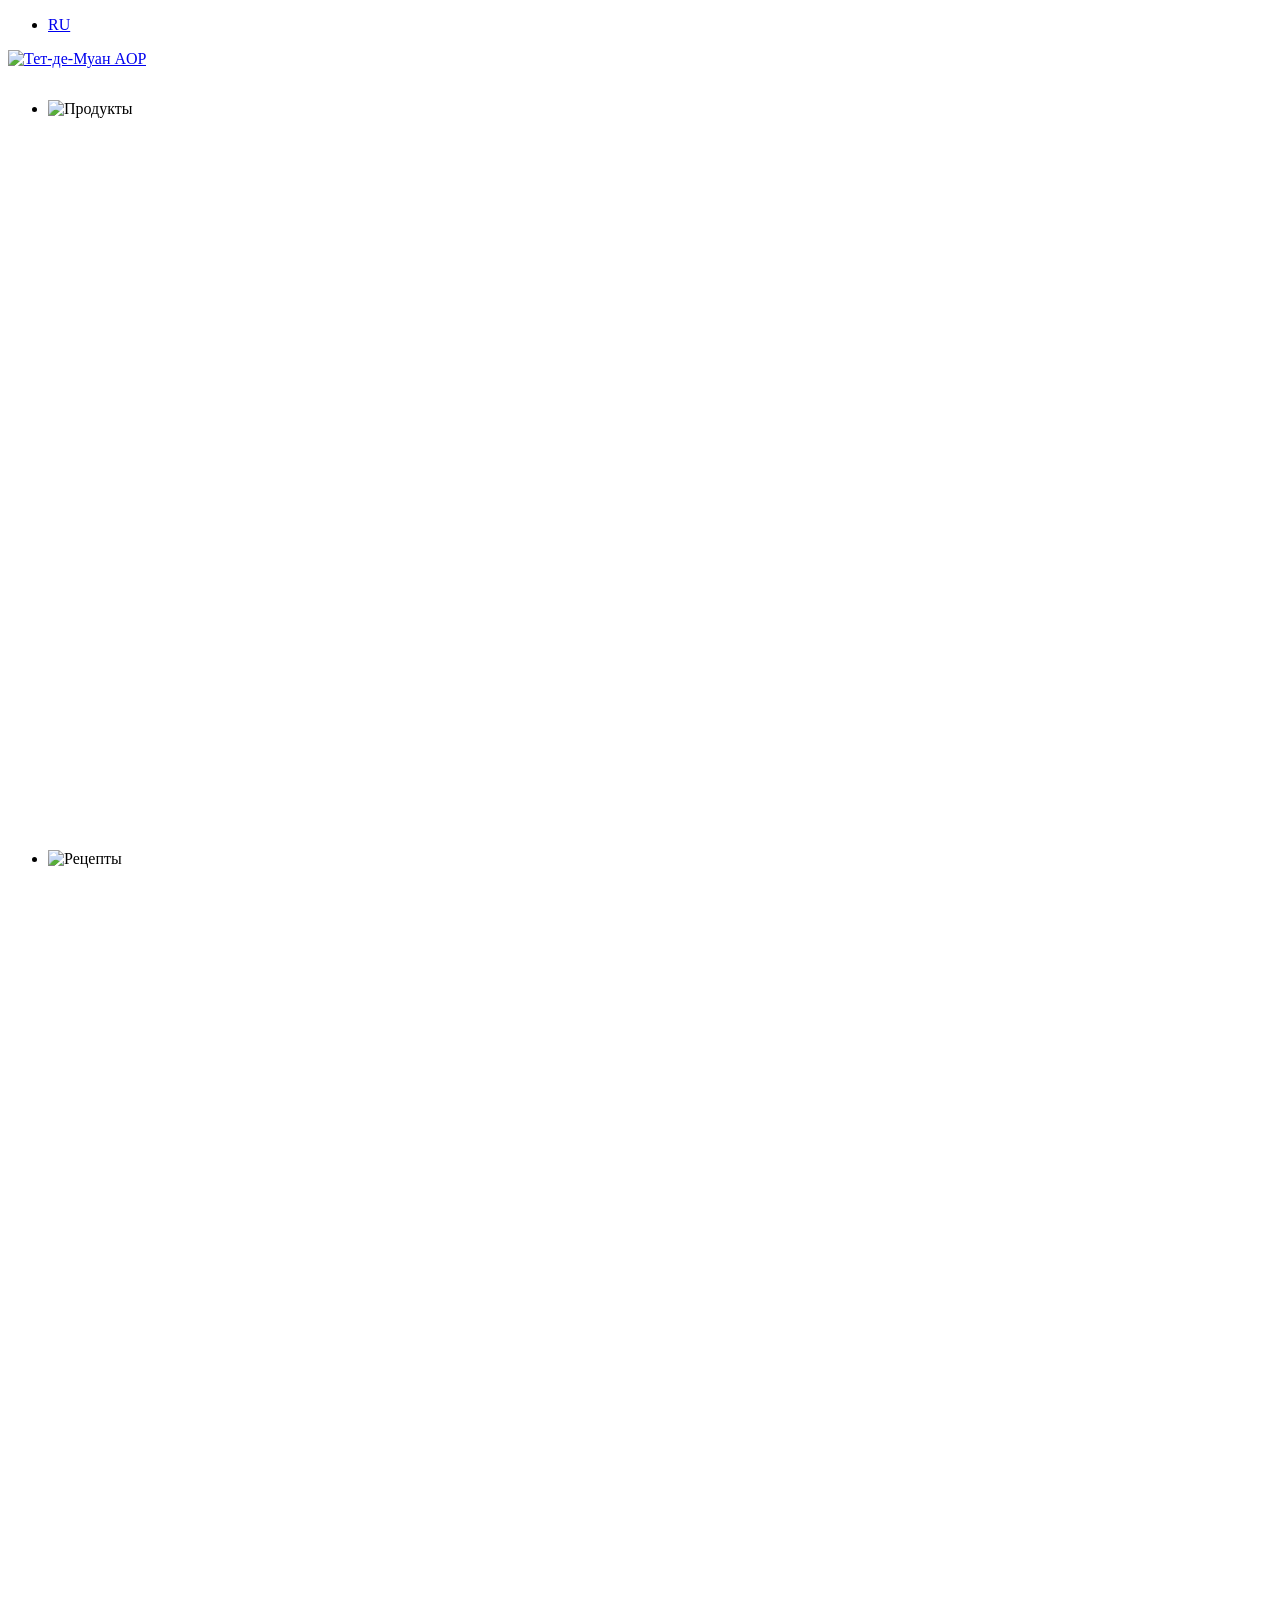
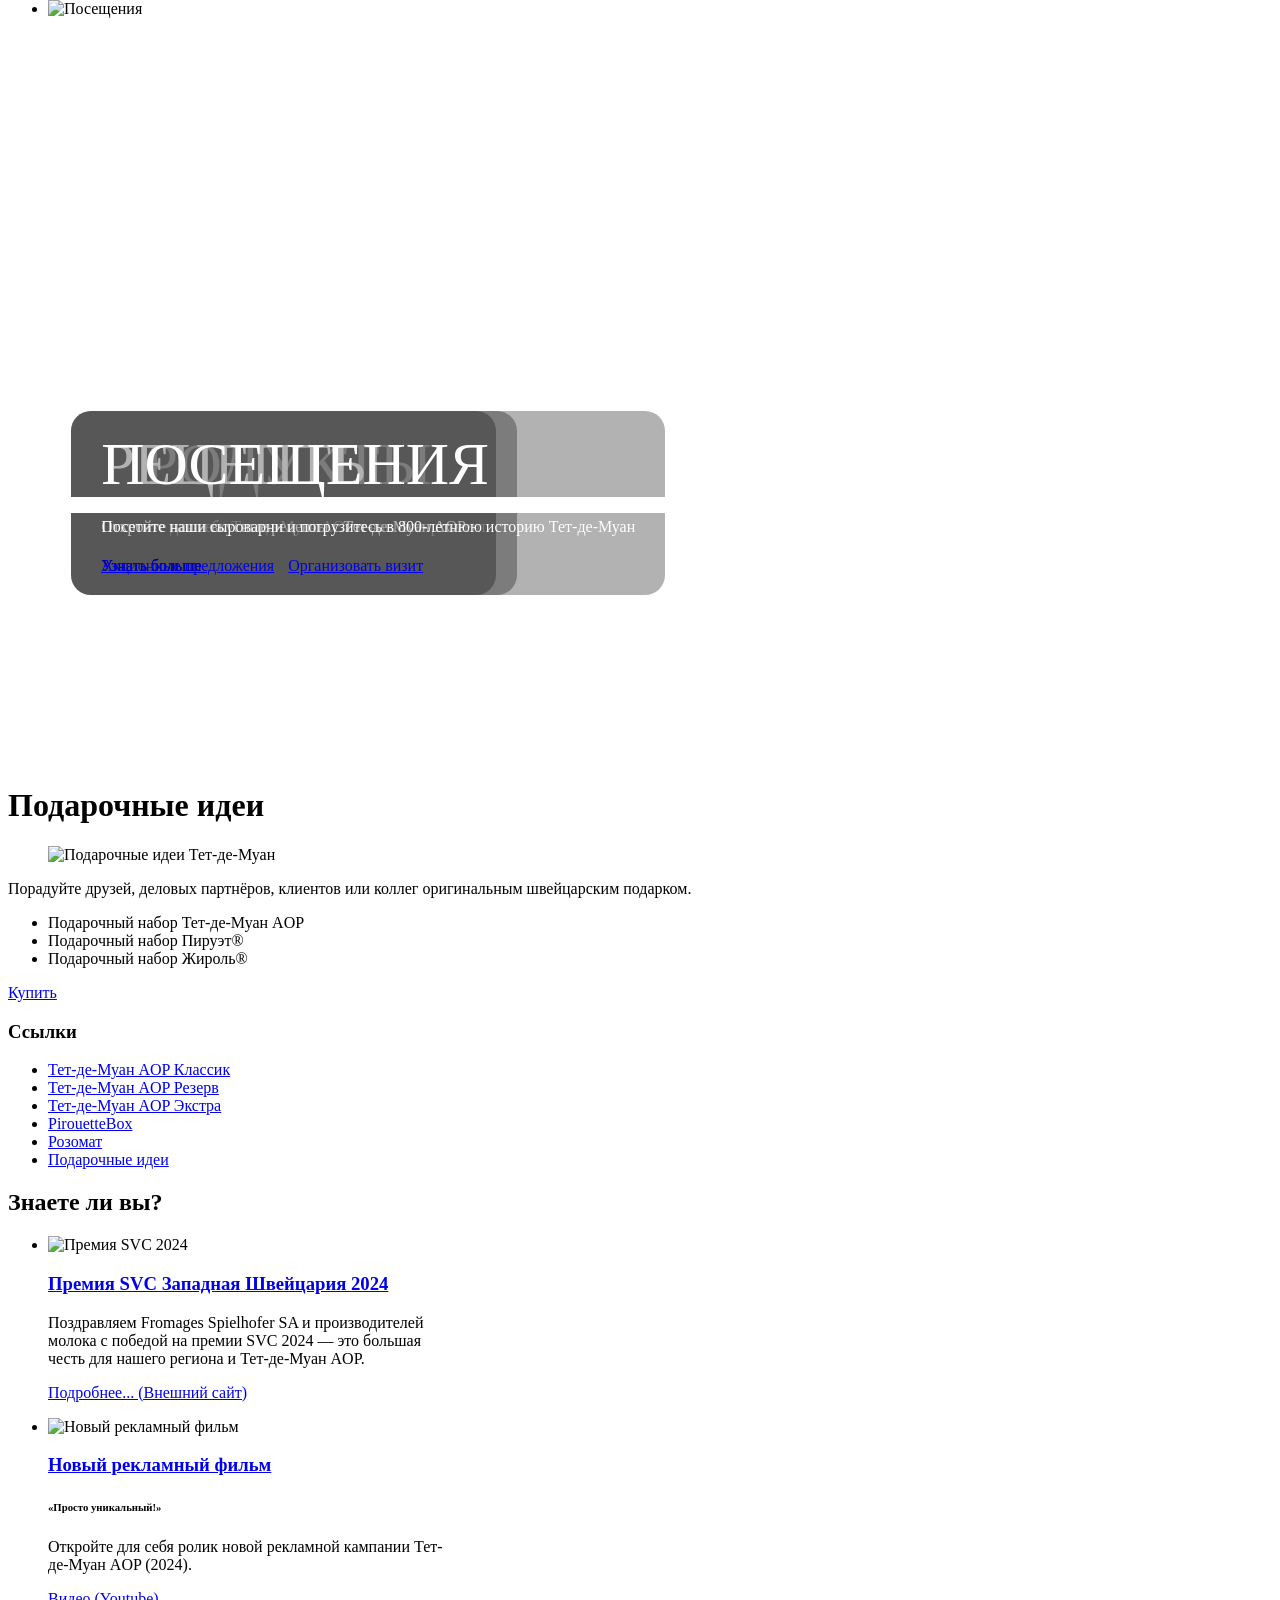
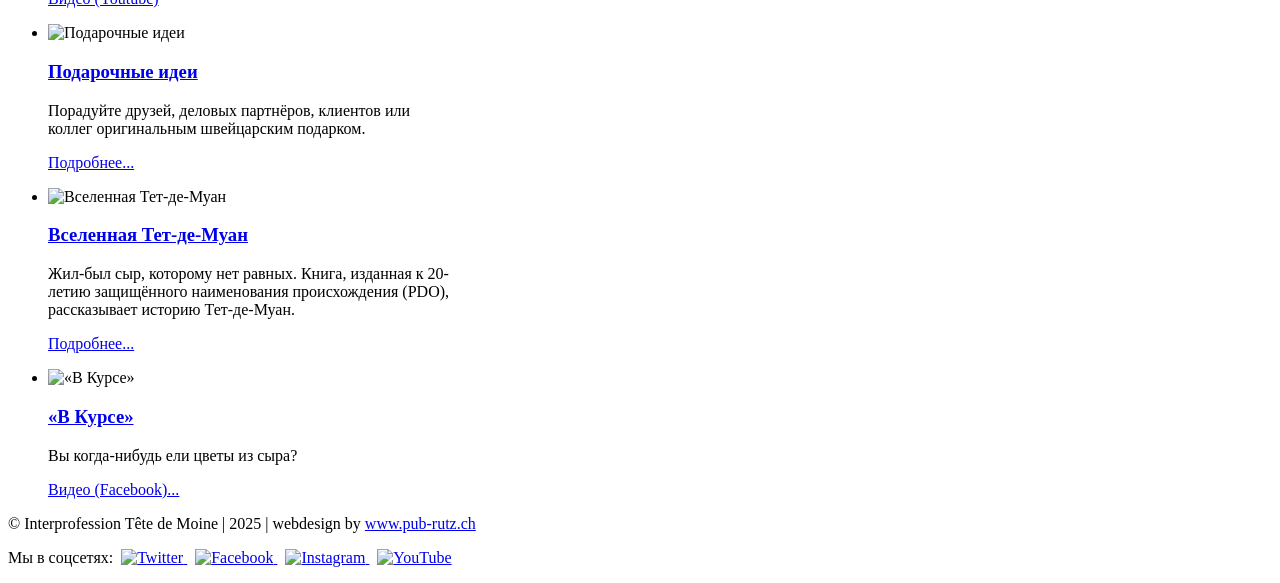
==== index.html @ 2b25f225 "Remove Праздник TdM and Пресса from all menus" ====
<!DOCTYPE html>
<html lang="ru" dir="ltr">
<head>
  <meta charset="UTF-8">
  <meta name="viewport" content="width=device-width, initial-scale=1.0">
  <title>Подарочные идеи — Тет-де-Муан AOP, Сыр де Беллэ</title>
  <meta name="description" content="Порадуйте друзей, деловых партнёров, клиентов или коллег оригинальным швейцарским подарком.">

  <!-- Original site CSS (loads fonts, colors, layout) -->
  <link rel="stylesheet" href="https://www.tetedemoine.ch/templates/tetedemoine/css/editor.css">
  <link rel="stylesheet" href="https://www.tetedemoine.ch/templates/tetedemoine/css/textes-2023-v05.css">

  <!-- UIKit for news slider (CDN) -->
  <link rel="stylesheet" href="https://cdn.jsdelivr.net/npm/uikit@3.21.6/dist/css/uikit.min.css">

  <!-- Our overrides -->
  <link rel="stylesheet" href="css/style.css">

  <link rel="icon" href="https://www.tetedemoine.ch/favicon.ico">
</head>

<body class="com_content view-article no-layout no-task itemid-1287 colonnes">

<!-- ── MENU OVERLAY ─────────────────────────────────────────────────── -->
<div class="menu-overlay" id="menu-overlay">
  <div class="menu-overlay-topbar">
    <div class="menu-overlay-logo">
      <a href="index.html">
        <img src="https://www.tetedemoine.ch/images/logos/logo-tete-de-moine-aop.png" alt="Тет-де-Муан AOP">
      </a>
    </div>
    <div class="menu-overlay-close" id="menu-close-btn" role="button" aria-label="Закрыть">&#x2715;</div>
  </div>

  <!-- Submenu: Products -->
  <div class="menu-overlay-sub" id="sub-products">
    <ul>
      <li><a href="classic.html">Тет-де-Муан AOP Классик</a></li>
      <li><a href="reserve.html">Тет-де-Муан AOP Резерв</a></li>
      <li><a href="extra.html">Тет-де-Муан AOP Экстра</a></li>
      <li><a href="pirouettebox.html">PirouetteBox</a></li>
      <li><a href="rosomat.html">Розомат</a></li>
      <li class="current"><a href="index.html">Подарочные идеи</a></li>
    </ul>
  </div>

  <!-- Submenu: Info -->
  <div class="menu-overlay-sub" id="sub-info">
    <ul>
      <li><a href="#">История</a></li>
      <li><a href="#">Характеристики</a></li>
      <li><a href="#">Производство</a></li>
      <li><a href="#">Организация</a></li>
      <li><a href="#">Молочные заводы</a></li>
      <li><a href="#">Как использовать</a></li>
      <li><a href="#">Полезные свойства</a></li>
      <li><a href="#">Устойчивое развитие</a></li>
      <li><a href="#">Продажи</a></li>
    </ul>
  </div>

  <!-- Submenu: Visits -->
  <div class="menu-overlay-sub" id="sub-visits">
    <ul>
      <li><a href="#">Дом Тет-де-Муан в Беллэ</a></li>
      <li><a href="#">Сыроварня Фран-Монтань</a></li>
      <li><a href="#">Сыроварня Сэньлежье</a></li>
      <li><a href="#">Fromages Spielhofer</a></li>
    </ul>
  </div>

  <div class="menu-overlay-items">
    <div class="menu-overlay-item" >
      <a href="index.html">
        <img src="https://www.tetedemoine.ch/images/photos-menus/menu-accueil.jpg" alt="">
        <span class="img-title">Главная</span>
      </a>
    </div>
    <div class="menu-overlay-item active" data-sub="sub-products">
      <a href="#">
        <img src="https://www.tetedemoine.ch/images/photos-menus/menu-produits.jpg" alt="">
        <span class="img-title">Продукты</span>
      </a>
    </div>
    <div class="menu-overlay-item" data-sub="sub-info">
      <a href="#">
        <img src="https://www.tetedemoine.ch/images/photos-menus/menu-infos.jpg" alt="">
        <span class="img-title">Информация</span>
      </a>
    </div>
    <div class="menu-overlay-item">
      <a href="#">
        <img src="https://www.tetedemoine.ch/images/photos-menus/menu-recettes.jpg" alt="">
        <span class="img-title">Рецепты</span>
      </a>
    </div>
    <div class="menu-overlay-item" data-sub="sub-visits">
      <a href="#">
        <img src="https://www.tetedemoine.ch/images/photos-menus/menu-visite.jpg" alt="">
        <span class="img-title">Посещения</span>
      </a>
    </div>
    <div class="menu-overlay-item">
      <a href="#">
        <img src="https://www.tetedemoine.ch/images/photos-menus/menu-contact.jpg" alt="">
        <span class="img-title">Контакт</span>
      </a>
    </div>
  </div>
</div>

<!-- ── HEADER ────────────────────────────────────────────────────────── -->
<header id="top" data-spy="affix" data-offset-top="100">
  <div class="responsive">

    <!-- Language -->
    <div class="mod-languages">
      <ul class="mod-languages__list lang-inline">
        <li class="lang-active">
          <a href="index.html" aria-current="true">RU</a>
        </li>
      </ul>
    </div>

    <!-- Logo -->
    <div class="moduletable logo">
      <div class="mod-custom custom">
        <p>
          <a href="index.html">
            <img src="https://www.tetedemoine.ch/images/logos/logo-tete-de-moine-aop.png"
                 alt="Тет-де-Муан AOP" style="border:0;margin:0;">
          </a>
        </p>
      </div>
    </div>

    <!-- Menu button -->
    <div class="moduletable menu">
      <div class="mobilemenuck-bar">
        <div class="mobilemenuck-bar-button" id="menu-open-btn" role="button" aria-label="Меню" style="cursor:pointer;"></div>
      </div>
    </div>

  </div>
</header>

<!-- Spacer -->
<div class="espace-affix"></div>

<!-- ── FULLSCREEN SLIDER ─────────────────────────────────────────────── -->
<div class="home-slider" uk-slideshow="animation: fade; autoplay: true; autoplay-interval: 5000; ratio: false">
  <ul class="uk-slideshow-items">

    <!-- Slide 1: Продукты -->
    <li>
      <img src="https://www.tetedemoine.ch/images/photos-home/produits_accueil.jpg"
           alt="Продукты" uk-cover>
      <div class="uk-position-cover"></div>
      <div class="slide-caption-wrap">
        <div class="slide-caption">
          <h3>Продукты</h3>
          <div class="slide-caption-body">
            <p>Откройте для себя Тет-де-Муан AOP и наш ассортимент</p>
            <p class="bouton-lien"><a href="classic.html">Узнать больше</a></p>
          </div>
        </div>
      </div>
    </li>

    <!-- Slide 2: Рецепты -->
    <li>
      <img src="https://www.tetedemoine.ch/images/photos-home/salade_cesar.jpg"
           alt="Рецепты" uk-cover>
      <div class="uk-position-cover"></div>
      <div class="slide-caption-wrap">
        <div class="slide-caption">
          <h3>Рецепты</h3>
          <div class="slide-caption-body">
            <p>Откройте наши вкусные рецепты с Тет-де-Муан AOP</p>
            <p class="bouton-lien"><a href="#">Узнать больше</a></p>
          </div>
        </div>
      </div>
    </li>

    <!-- Slide 3: Посещения -->
    <li>
      <img src="https://www.tetedemoine.ch/images/photos-home/visite.jpg"
           alt="Посещения" uk-cover>
      <div class="uk-position-cover"></div>
      <div class="slide-caption-wrap">
        <div class="slide-caption">
          <h3>Посещения</h3>
          <div class="slide-caption-body">
            <p>Посетите наши сыроварни и погрузитесь в 800-летнюю историю Тет-де-Муан</p>
            <p class="bouton-lien" style="display:inline-block;margin-right:10px;"><a href="#">Акционные предложения</a></p>
            <p class="bouton-lien" style="display:inline-block;"><a href="#">Организовать визит</a></p>
          </div>
        </div>
      </div>
    </li>

  </ul>

  <!-- Nav arrows -->
  <a class="uk-position-center-left uk-position-small" href uk-slidenav-previous uk-slideshow-item="previous"></a>
  <a class="uk-position-center-right uk-position-small" href uk-slidenav-next uk-slideshow-item="next"></a>
</div>

<!-- ── MAIN ──────────────────────────────────────────────────────────── -->
<div class="main">
  <div class="responsive">

    <!-- LEFT: article -->
    <div id="gauche">
      <div class="com-content-article item-page colonnes">
        <div class="page-header">
          <h1>Подарочные идеи</h1>
        </div>

        <figure class="none item-image">
          <img src="https://www.tetedemoine.ch/images/photos-produits/grandes/idees-cadeaux-tdm.jpg"
               alt="Подарочные идеи Тет-де-Муан">
        </figure>

        <div class="com-content-article__body">
          <p>Порадуйте друзей, деловых партнёров, клиентов или коллег оригинальным швейцарским подарком.</p>
          <ul>
            <li>Подарочный набор Тет-де-Муан AOP</li>
            <li>Подарочный набор Пируэт®</li>
            <li>Подарочный набор Жироль®</li>
          </ul>
          <p class="bouton-lien">
            <a href="https://www.maisondelatetedemoine.ch/en/shop" target="_blank" rel="noopener">Купить</a>
          </p>
        </div>
      </div>
    </div>

    <!-- RIGHT: sidebar -->
    <div id="droite">
      <section id="droite">
        <div class="moduletable">
          <h3>Ссылки</h3>
          <ul class="mod-menu mod-list nav">
            <li class="nav-item"><a href="classic.html">Тет-де-Муан AOP Классик</a></li>
            <li class="nav-item"><a href="reserve.html">Тет-де-Муан AOP Резерв</a></li>
            <li class="nav-item"><a href="extra.html">Тет-де-Муан AOP Экстра</a></li>
            <li class="nav-item"><a href="pirouettebox.html">PirouetteBox</a></li>
            <li class="nav-item"><a href="rosomat.html">Розомат</a></li>
            <li class="nav-item current active"><a href="index.html">Подарочные идеи</a></li>
          </ul>
        </div>
      </section>
    </div>

  </div>
</div>

<!-- ── NEWS ──────────────────────────────────────────────────────────── -->
<section id="news" class="news">
  <div class="responsive">
    <div class="moduletable">
      <h2>Знаете ли вы?</h2>
      <div class="uk-scope">
        <div class="box-news" uk-slider="sets: true; autoplay: true; autoplay-interval: 6500; finite: false">
          <div class="uk-position-relative uk-visible-toggle uk-margin">
            <ul class="uk-slider-items uk-grid uk-grid-match uk-child-width-1-1 uk-child-width-1-2@s uk-child-width-1-3@m uk-grid-medium">

              <li>
                <div class="uk-panel uk-text-left">
                  <div class="uk-text-center uk-margin uk-margin-remove-top">
                    <img src="https://www.tetedemoine.ch/images/photos-news/2024/svc_spielhofer.jpg"
                         alt="Премия SVC 2024" width="500" height="300">
                  </div>
                  <h3 class="uk-h3 uk-margin-remove-top">
                    <a class="uk-link-reset" href="#">Премия SVC Западная Швейцария 2024</a>
                  </h3>
                  <div class="uk-margin">
                    <p>Поздравляем Fromages Spielhofer SA и производителей молока с победой на премии SVC 2024 — это большая честь для нашего региона и Тет-де-Муан AOP.</p>
                    <p class="bouton-lien"><a href="https://svc.swiss/de/event/prix-svc-suisse-romande-2024" target="_blank" rel="noopener">Подробнее... (Внешний сайт)</a></p>
                  </div>
                </div>
              </li>

              <li>
                <div class="uk-panel uk-text-left">
                  <div class="uk-text-center uk-margin uk-margin-remove-top">
                    <img src="https://www.tetedemoine.ch/images/photos-news/2019/campagne-2024_en.PNG"
                         alt="Новый рекламный фильм" width="500" height="300">
                  </div>
                  <h3 class="uk-h3 uk-margin-remove-top">
                    <a class="uk-link-reset" href="#">Новый рекламный фильм</a>
                  </h3>
                  <div class="uk-margin">
                    <h6>«Просто уникальный!»</h6>
                    <p>Откройте для себя ролик новой рекламной кампании Тет-де-Муан AOP (2024).</p>
                    <p class="bouton-lien"><a href="https://youtu.be/GqsIxozZez4" target="_blank" rel="noopener">Видео (Youtube)</a></p>
                  </div>
                </div>
              </li>

              <li>
                <div class="uk-panel uk-text-left">
                  <div class="uk-text-center uk-margin uk-margin-remove-top">
                    <img src="https://www.tetedemoine.ch/media/widgetkit/idees-cadeaux-a7ce21bc9a296aeeaf80d59cc685c86b.jpg"
                         alt="Подарочные идеи" width="500" height="300">
                  </div>
                  <h3 class="uk-h3 uk-margin-remove-top">
                    <a class="uk-link-reset" href="#">Подарочные идеи</a>
                  </h3>
                  <div class="uk-margin">
                    <p>Порадуйте друзей, деловых партнёров, клиентов или коллег оригинальным швейцарским подарком.</p>
                    <p class="bouton-lien"><a href="index.html">Подробнее...</a></p>
                  </div>
                </div>
              </li>

              <li>
                <div class="uk-panel uk-text-left">
                  <div class="uk-text-center uk-margin uk-margin-remove-top">
                    <img src="https://www.tetedemoine.ch/media/widgetkit/500x300px_l-univers-de-la-tete-de-moine-8f3ebacbb9ff6023848f735654b907a2.jpg"
                         alt="Вселенная Тет-де-Муан" width="500" height="300">
                  </div>
                  <h3 class="uk-h3 uk-margin-remove-top">
                    <a class="uk-link-reset" href="#">Вселенная Тет-де-Муан</a>
                  </h3>
                  <div class="uk-margin">
                    <p>Жил-был сыр, которому нет равных. Книга, изданная к 20-летию защищённого наименования происхождения (PDO), рассказывает историю Тет-де-Муан.</p>
                    <p class="bouton-lien"><a href="https://www.maisondelatetedemoine.ch/en/shop/livre-univers-de-la-tete-de-moine-aop" target="_blank" rel="noopener">Подробнее...</a></p>
                  </div>
                </div>
              </li>

              <li>
                <div class="uk-panel uk-text-left">
                  <div class="uk-text-center uk-margin uk-margin-remove-top">
                    <img src="https://www.tetedemoine.ch/media/widgetkit/video-in-the-know-844fbeab948eca0488b2d579c7b2c469.jpg"
                         alt="«В Курсе»" width="500" height="300">
                  </div>
                  <h3 class="uk-h3 uk-margin-remove-top">
                    <a class="uk-link-reset" href="#">«В Курсе»</a>
                  </h3>
                  <div class="uk-margin">
                    <p>Вы когда-нибудь ели цветы из сыра?</p>
                    <p class="bouton-lien"><a href="https://www.facebook.com/PureWow/videos/1209106815911764" target="_blank" rel="noopener">Видео (Facebook)...</a></p>
                  </div>
                </div>
              </li>

            </ul>
          </div>
          <ul class="uk-slider-nav uk-dotnav uk-flex-center uk-margin-remove-bottom"></ul>
        </div>
      </div>
    </div>
  </div>
</section>

<!-- ── FOOTER ─────────────────────────────────────────────────────────── -->
<section id="copyright" class="copyright">
  <div class="responsive">
    <div class="mod-articlesnews newsflash">
      <div class="mod-articlesnews__item">
        <p>© Interprofession Tête de Moine | 2025 | webdesign by
          <a href="http://www.pub-rutz.ch" target="_blank" rel="noopener noreferrer">www.pub-rutz.ch</a>
        </p>
      </div>
      <div class="mod-articlesnews__item">
        <p>Мы в соцсетях:&nbsp;
          <a href="https://twitter.com/TdMPromotion" target="_blank" rel="noopener">
            <img style="margin:0" src="https://www.tetedemoine.ch/images/logos/logo-twitter.png" alt="Twitter" width="60" height="60">
          </a>&nbsp;
          <a href="https://www.facebook.com/tetedemoine" target="_blank" rel="noopener">
            <img style="margin:0" src="https://www.tetedemoine.ch/images/logos/logo-facebook.png" alt="Facebook" width="60" height="60">
          </a>&nbsp;
          <a href="https://www.instagram.com/tete_de_moine_aop/" target="_blank" rel="noopener">
            <img style="margin:0" src="https://www.tetedemoine.ch/images/logos/logo-instagram-tr.png" alt="Instagram" width="61" height="60">
          </a>&nbsp;
          <a href="https://www.youtube.com/channel/UCeBJ2R6ZnSQQO0fuEQHKhnA" target="_blank" rel="noopener">
            <img style="margin:0" src="https://www.tetedemoine.ch/images/logos/logo-youtube.png" alt="YouTube" width="220" height="60">
          </a>
        </p>
      </div>
    </div>
  </div>
</section>

<!-- UIKit JS for slider (CDN) -->
<script src="https://cdn.jsdelivr.net/npm/uikit@3.21.6/dist/js/uikit.min.js"></script>
<script src="https://cdn.jsdelivr.net/npm/uikit@3.21.6/dist/js/uikit-icons.min.js"></script>
<script src="js/script.js"></script>
</body>
</html>
---- css/style.css ----
/* ── Override only what's needed for RU site ── */

/* ── FULLSCREEN HOME SLIDER ── */
.home-slider {
  display: block;
  width: 100%;
  position: relative;
  overflow: hidden;
}
.home-slider .uk-slideshow-items {
  min-height: calc(100vh - 150px) !important;
}
.home-slider .uk-slideshow-items li {
  min-height: calc(100vh - 150px);
}
.home-slider img[uk-cover] {
  width: 100%;
  height: 100%;
  object-fit: cover;
}

/* Slide text overlay */
.slide-caption-wrap {
  position: absolute;
  bottom: 7.5%;
  left: 0;
  right: 0;
  padding: 0 5%;
  pointer-events: none;
}
@media (min-width: 1330px) {
  .slide-caption-wrap { width: 1200px; margin: 0 auto; left: 50%; transform: translateX(-50%); }
}
.slide-caption {
  display: inline-block;
  pointer-events: all;
}
.slide-caption h3 {
  font-family: 'BodoniLTPro-BoldCondensed', 'Playfair Display', Georgia, serif !important;
  font-weight: normal !important;
  font-size: 60px !important;
  line-height: 1.1 !important;
  text-transform: uppercase !important;
  color: #fff !important;
  background: rgba(0,0,0,.3);
  margin: 0 !important;
  padding: 20px 30px 0 30px;
  border-radius: 20px 20px 0 0;
  max-width: 560px;
}
.slide-caption-body {
  background: rgba(0,0,0,.3);
  padding: 0 30px 20px 30px;
  border-radius: 0 0 20px 20px;
  color: #fff;
  max-width: 560px;
}
.slide-caption-body p {
  color: #fff;
  font-size: 16px;
  margin-bottom: 0;
  padding-top: 5px;
}

/* Slideshow nav arrows */
.home-slider .uk-slidenav {
  background: rgba(0,0,0,.3);
  border-radius: 12px;
  color: #fff;
  padding: 12px;
}
.home-slider .uk-slidenav:hover { background: var(--couleur-base); }

/* Scroll-down arrow */
@media (max-width: 768px) {
  .home-slider .uk-slideshow-items { min-height: calc(100vh - 100px) !important; }
  .home-slider .uk-slideshow-items li { min-height: calc(100vh - 100px); }
  .slide-caption h3 { font-size: 40px !important; }
}

/* Force 3-column news grid on desktop (matches original) */
@media (min-width: 960px) {
  .box-news .uk-slider-items > li {
    width: 33.333% !important;
  }
}
@media (min-width: 640px) and (max-width: 959px) {
  .box-news .uk-slider-items > li {
    width: 50% !important;
  }
}
@media (max-width: 639px) {
  .box-news .uk-slider-items > li {
    width: 100% !important;
  }
}

/* Menu overlay custom */
.menu-overlay {
  display: none;
  position: fixed;
  top: 0; left: 0; right: 0; bottom: 0;
  background: var(--couleur-menu);
  z-index: 9999;
  overflow-y: auto;
}
.menu-overlay.open { display: block; }

.menu-overlay-topbar {
  display: flex;
  align-items: center;
  justify-content: space-between;
  height: 100px;
  padding: 0 2%;
  background: var(--couleur-menu);
}
.menu-overlay-logo img { height: 75px; width: auto; }
.menu-overlay-close {
  font-size: 36px;
  cursor: pointer;
  color: var(--couleur-textes);
  line-height: 1;
  padding: 5px 10px;
}
.menu-overlay-close:hover { color: var(--couleur-base); }

.menu-overlay-items {
  display: flex;
  flex-wrap: wrap;
  padding: 0 2% 3%;
}
.menu-overlay-item {
  width: 11.1%;
  padding: 0;
}
.menu-overlay-item a {
  display: block;
  margin: 0.75em;
  color: var(--couleur-textes);
  text-decoration: none;
}
.menu-overlay-item a:hover { text-decoration: none; }
.menu-overlay-item img {
  display: block;
  width: 100%;
  height: auto;
}
.menu-overlay-item .img-title {
  font-family: 'FrutigerLTPro-Bold', Arial, Helvetica, sans-serif;
  font-size: 95%;
  color: var(--couleur-textes);
  display: block;
  padding: 10px 0 8px 2px;
  border-bottom: 1px solid var(--couleur-gris);
}
.menu-overlay-item a:hover .img-title { color: var(--couleur-base); }
.menu-overlay-item.active .img-title { color: var(--couleur-base); }

/* Submenu panel */
.menu-overlay-sub {
  display: none;
  background: white;
  padding: 15px 2% 20px;
  border-top: 3px solid var(--couleur-base);
}
.menu-overlay-sub.open { display: block; }
.menu-overlay-sub ul {
  list-style: none;
  margin: 0; padding: 0;
  display: flex;
  flex-wrap: wrap;
  gap: 0;
}
.menu-overlay-sub ul li a {
  display: block;
  font-family: 'FrutigerLTPro-Light', Arial, Helvetica, sans-serif;
  font-size: 90%;
  color: var(--couleur-textes);
  padding: 7px 20px 6px 4px;
  border-bottom: 1px solid var(--couleur-gris);
  text-decoration: none;
  white-space: nowrap;
}
.menu-overlay-sub ul li a:hover { color: var(--couleur-base); text-decoration: none; }
.menu-overlay-sub ul li.current a,
.menu-overlay-sub ul li.active a { color: var(--couleur-base); font-family: 'FrutigerLTPro-Bold', Arial, Helvetica, sans-serif; }

/* Responsive menu overlay */
@media screen and (max-width: 768px) {
  .menu-overlay-item { width: 100%; }
  .menu-overlay-item img { display: none; }
}
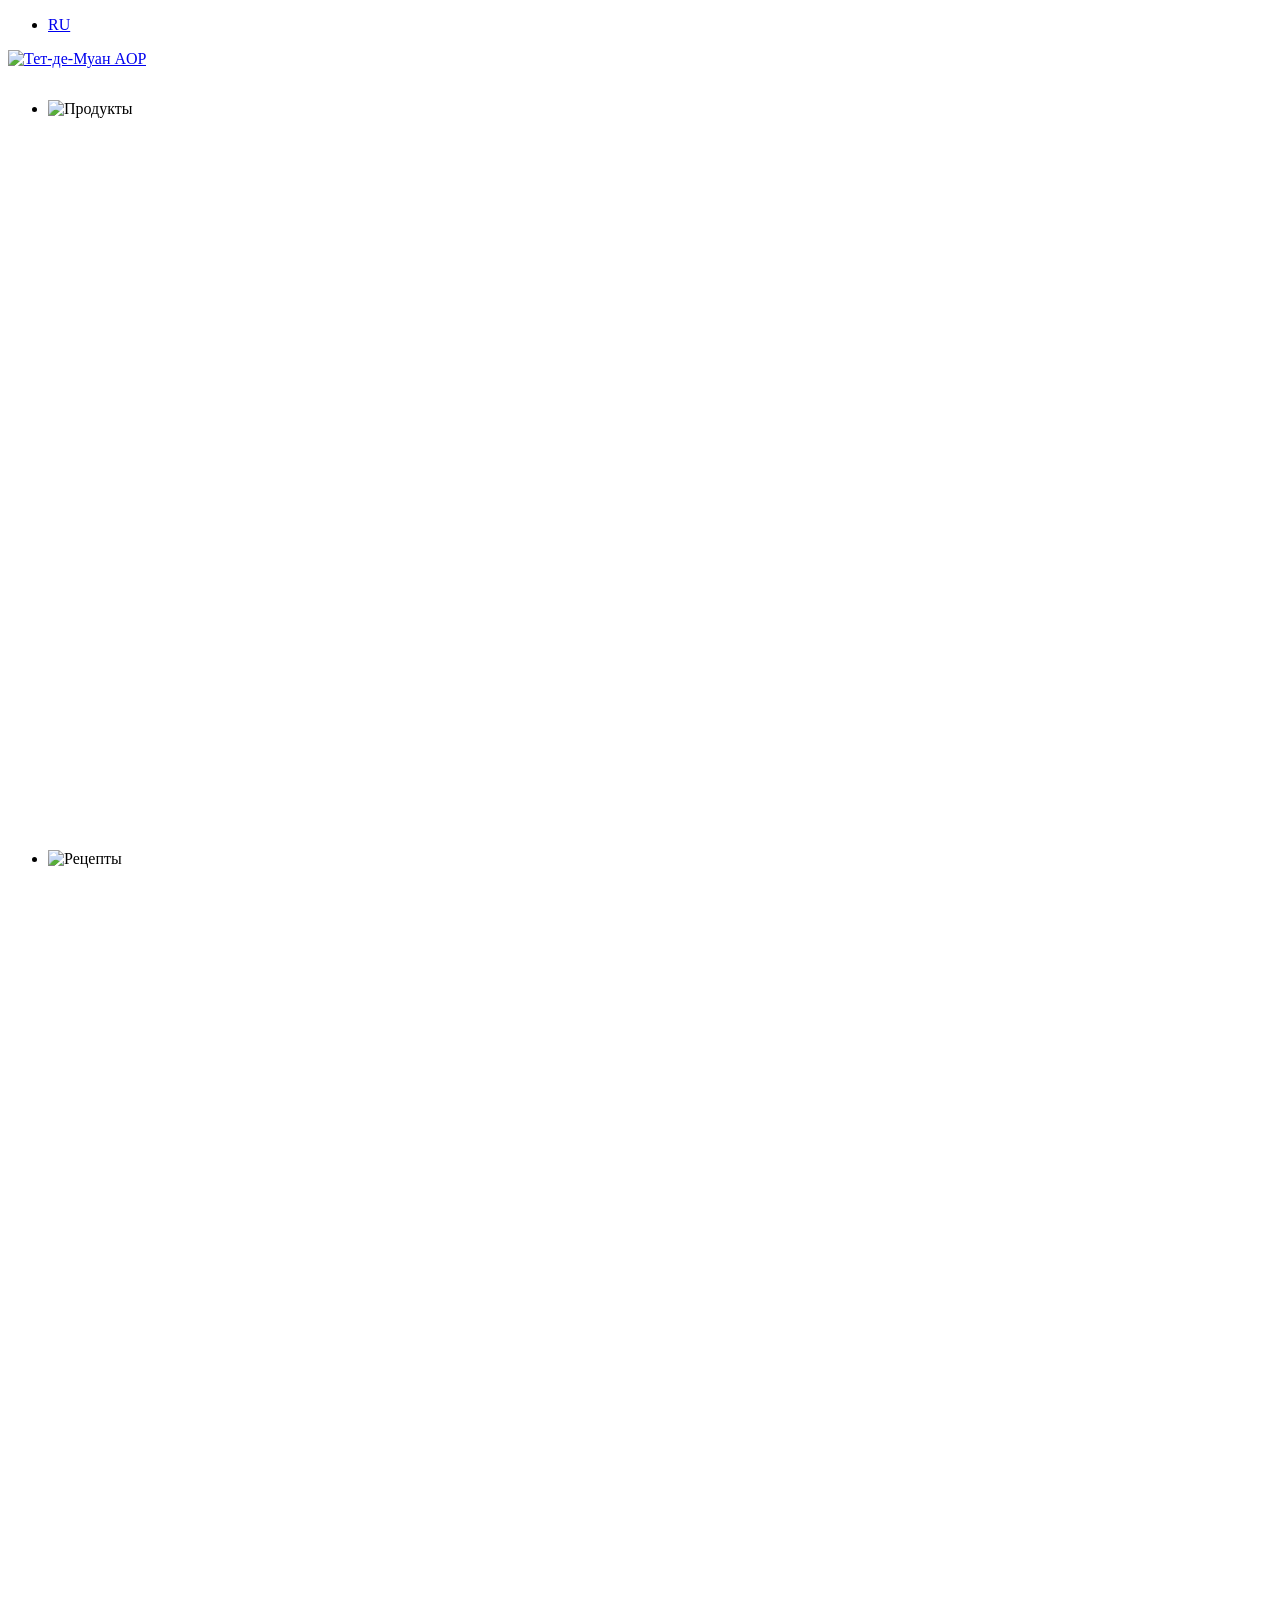
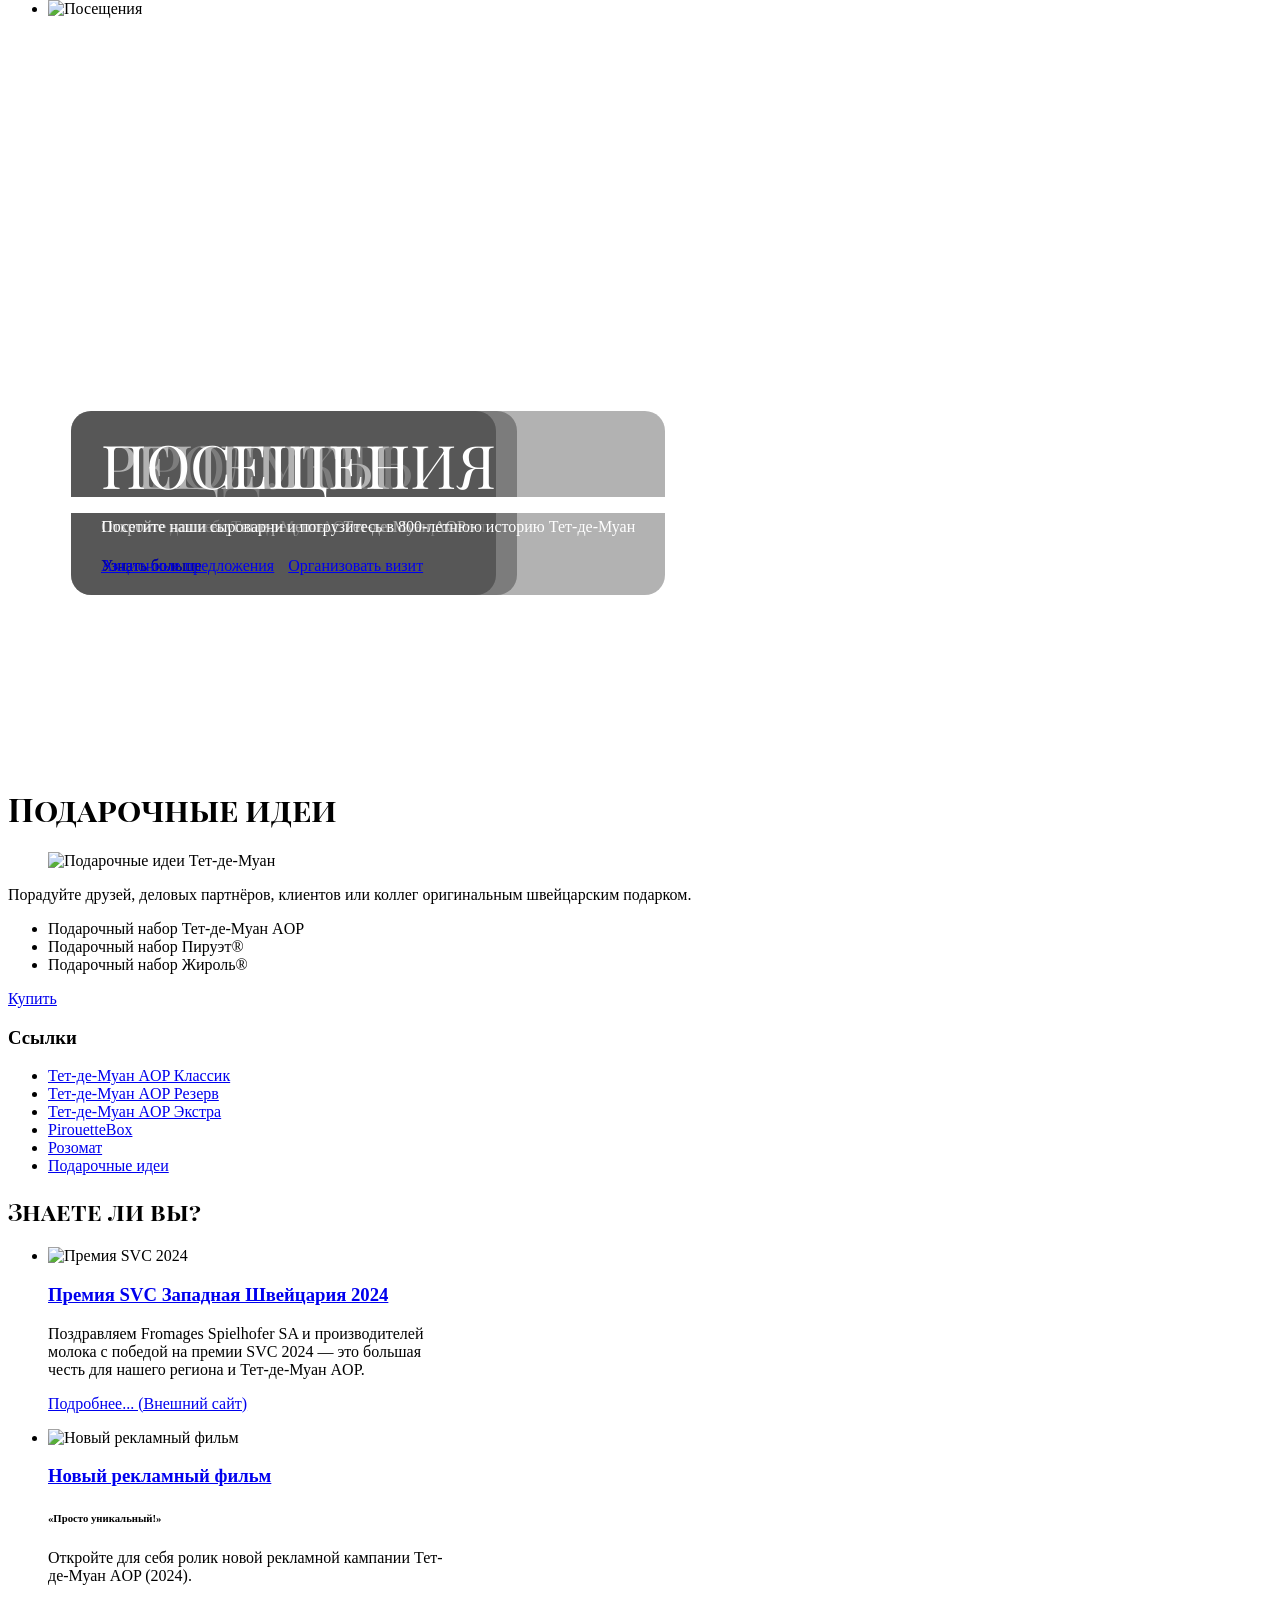
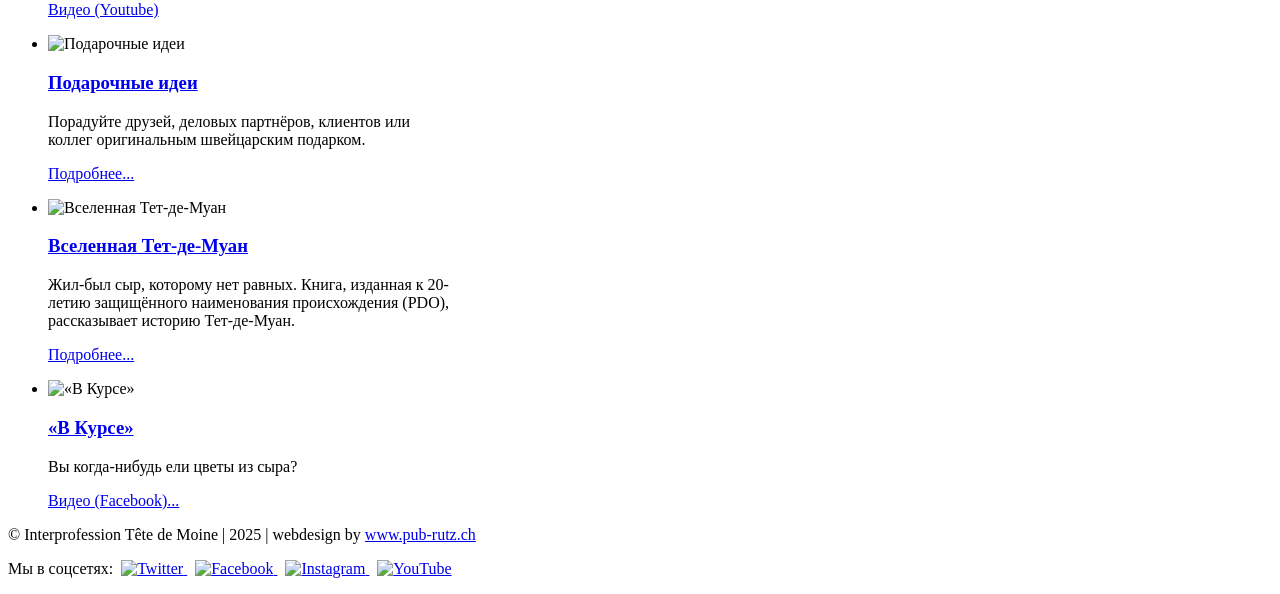
==== commit 1bb66ee8: "Remove buy buttons everywhere; fix heading font to Playfair Display SC (Cyrillic Bodoni match) Co-Au" ====
--- a/index.html
+++ b/index.html
@@ -16,6 +16,9 @@
   <!-- Our overrides -->
   <link rel="stylesheet" href="css/style.css">
 
+  <link rel="preconnect" href="https://fonts.googleapis.com">
+  <link rel="preconnect" href="https://fonts.gstatic.com" crossorigin>
+  <link href="https://fonts.googleapis.com/css2?family=Playfair+Display+SC:wght@700;900&family=Playfair+Display:wght@700;900&display=swap" rel="stylesheet">
   <link rel="icon" href="https://www.tetedemoine.ch/favicon.ico">
 </head>
 
@@ -155,7 +158,6 @@
     <li>
       <img src="https://www.tetedemoine.ch/images/photos-home/produits_accueil.jpg"
            alt="Продукты" uk-cover>
-      <div class="uk-position-cover"></div>
       <div class="slide-caption-wrap">
         <div class="slide-caption">
           <h3>Продукты</h3>
@@ -171,13 +173,12 @@
     <li>
       <img src="https://www.tetedemoine.ch/images/photos-home/salade_cesar.jpg"
            alt="Рецепты" uk-cover>
-      <div class="uk-position-cover"></div>
       <div class="slide-caption-wrap">
         <div class="slide-caption">
           <h3>Рецепты</h3>
           <div class="slide-caption-body">
             <p>Откройте наши вкусные рецепты с Тет-де-Муан AOP</p>
-            <p class="bouton-lien"><a href="#">Узнать больше</a></p>
+            <p class="bouton-lien"><a href="https://www.tetedemoine.ch/en/recipes" target="_blank" rel="noopener">Узнать больше</a></p>
           </div>
         </div>
       </div>
@@ -187,14 +188,13 @@
     <li>
       <img src="https://www.tetedemoine.ch/images/photos-home/visite.jpg"
            alt="Посещения" uk-cover>
-      <div class="uk-position-cover"></div>
       <div class="slide-caption-wrap">
         <div class="slide-caption">
           <h3>Посещения</h3>
           <div class="slide-caption-body">
             <p>Посетите наши сыроварни и погрузитесь в 800-летнюю историю Тет-де-Муан</p>
-            <p class="bouton-lien" style="display:inline-block;margin-right:10px;"><a href="#">Акционные предложения</a></p>
-            <p class="bouton-lien" style="display:inline-block;"><a href="#">Организовать визит</a></p>
+            <p class="bouton-lien" style="display:inline-block;margin-right:10px;"><a href="https://www.maisondelatetedemoine.ch/en/shop" target="_blank" rel="noopener">Акционные предложения</a></p>
+            <p class="bouton-lien" style="display:inline-block;"><a href="https://www.tetedemoine.ch/en/visits" target="_blank" rel="noopener">Организовать визит</a></p>
           </div>
         </div>
       </div>
--- a/css/style.css
+++ b/css/style.css
@@ -1,3 +1,24 @@
+/* ── Cyrillic font matching original Bodoni style ── */
+@import url('https://fonts.googleapis.com/css2?family=Playfair+Display:wght@700;900&family=Playfair+Display+SC:wght@700;900&display=swap&subset=cyrillic');
+
+/* Override h1 page titles to use Playfair (closest Cyrillic match to BodoniLTPro) */
+.page-header h1,
+.category-desc h2,
+.page-header h2,
+.blog h1 {
+  font-family: 'Playfair Display SC', 'BodoniLTPro-BoldCondensed', Georgia, serif !important;
+}
+
+/* Override "DID YOU KNOW" heading */
+.news div.moduletable h2 {
+  font-family: 'Playfair Display SC', 'BodoniLTPro-BoldCondensed', Georgia, serif !important;
+}
+
+/* Override slide captions */
+.slide-caption h3 {
+  font-family: 'Playfair Display SC', 'BodoniLTPro-BoldCondensed', Georgia, serif !important;
+}
+
 /* ── Override only what's needed for RU site ── */
 
 /* ── FULLSCREEN HOME SLIDER ── */
@@ -26,14 +47,13 @@
   left: 0;
   right: 0;
   padding: 0 5%;
-  pointer-events: none;
+  z-index: 10;
 }
 @media (min-width: 1330px) {
   .slide-caption-wrap { width: 1200px; margin: 0 auto; left: 50%; transform: translateX(-50%); }
 }
 .slide-caption {
   display: inline-block;
-  pointer-events: all;
 }
 .slide-caption h3 {
   font-family: 'BodoniLTPro-BoldCondensed', 'Playfair Display', Georgia, serif !important;
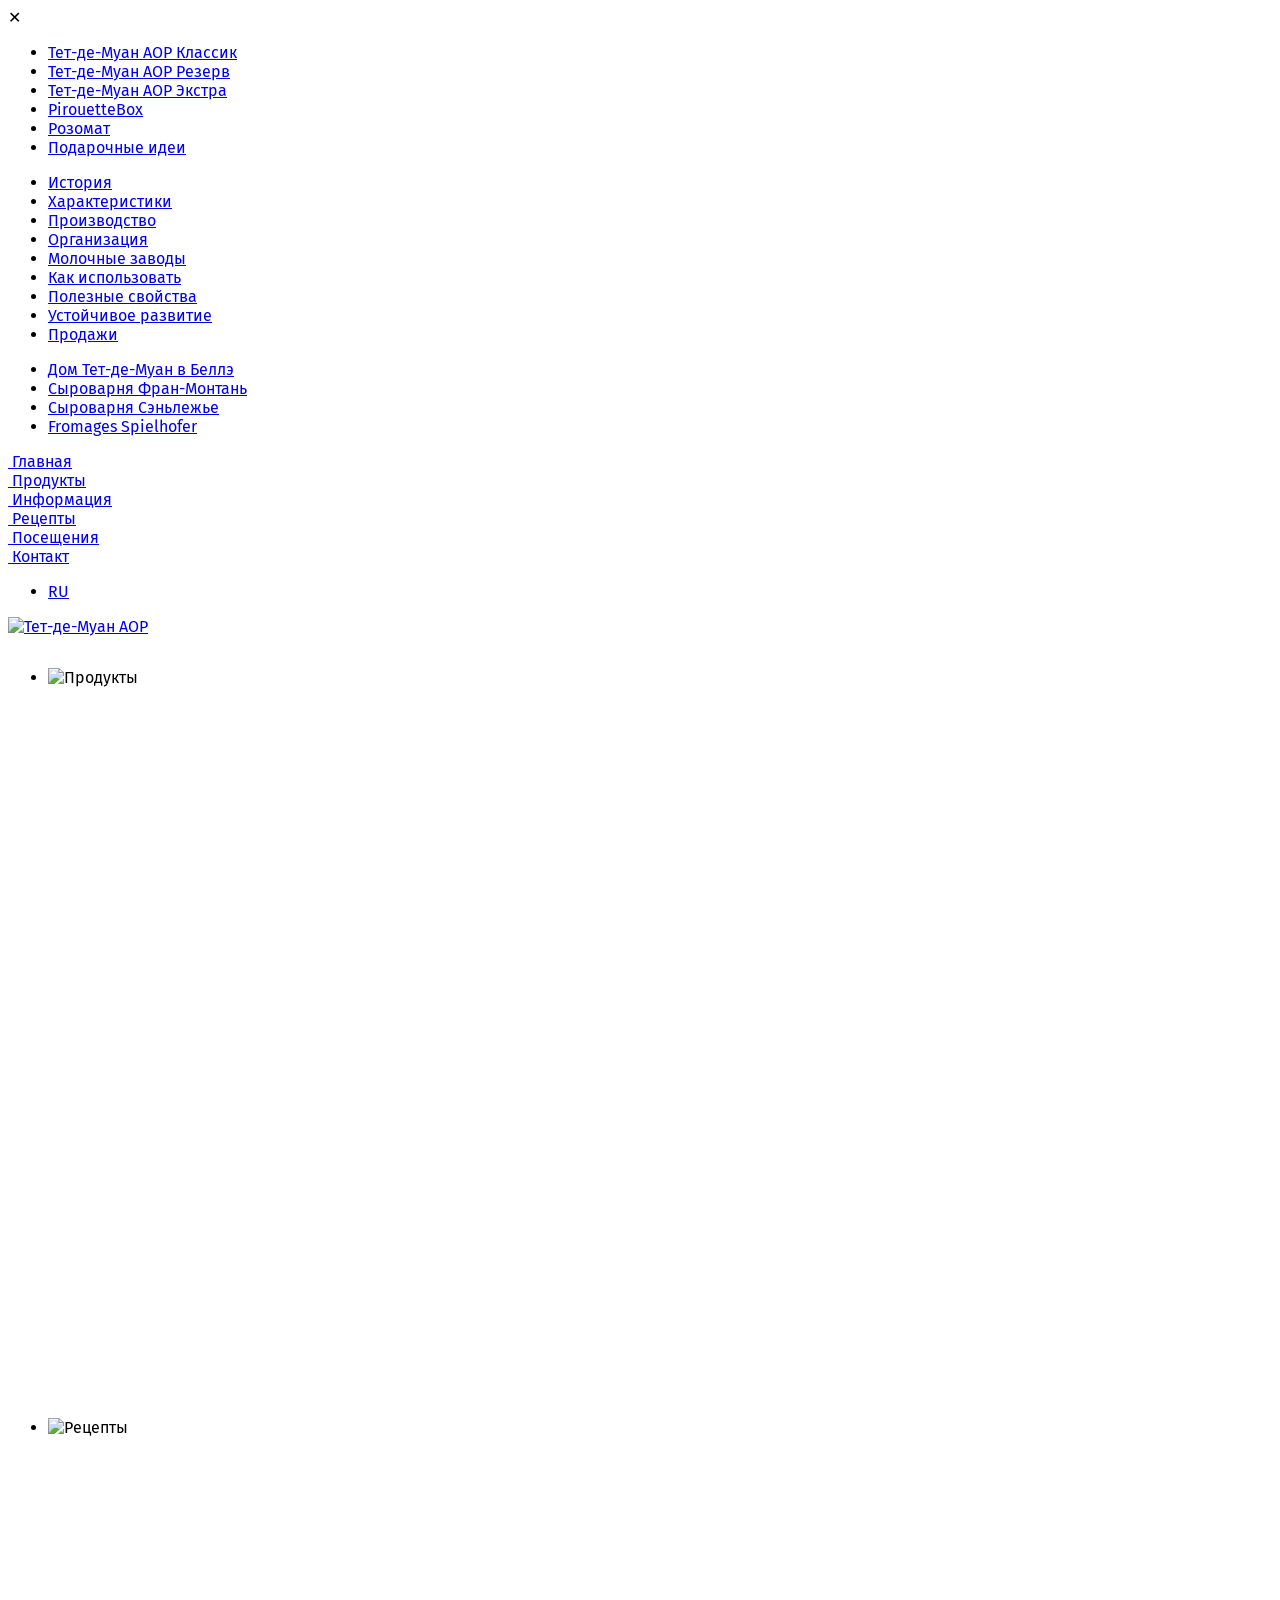
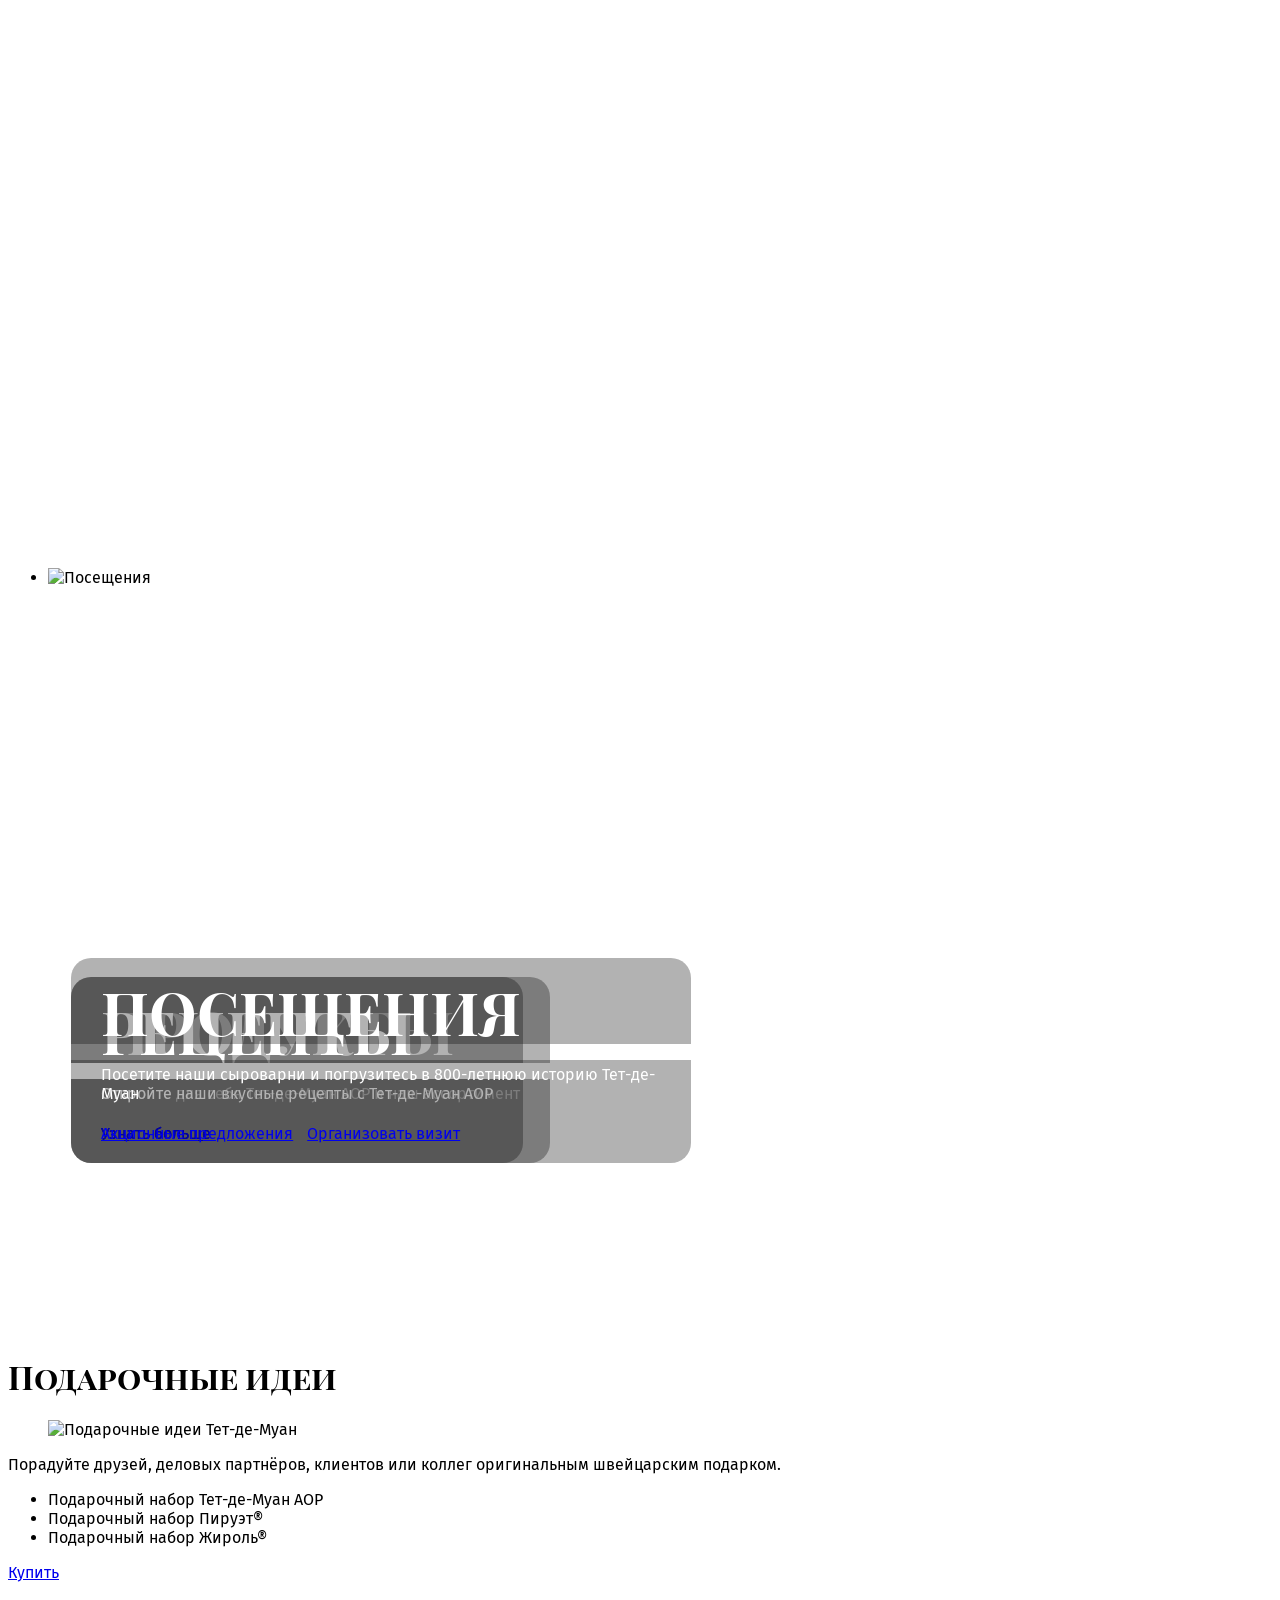
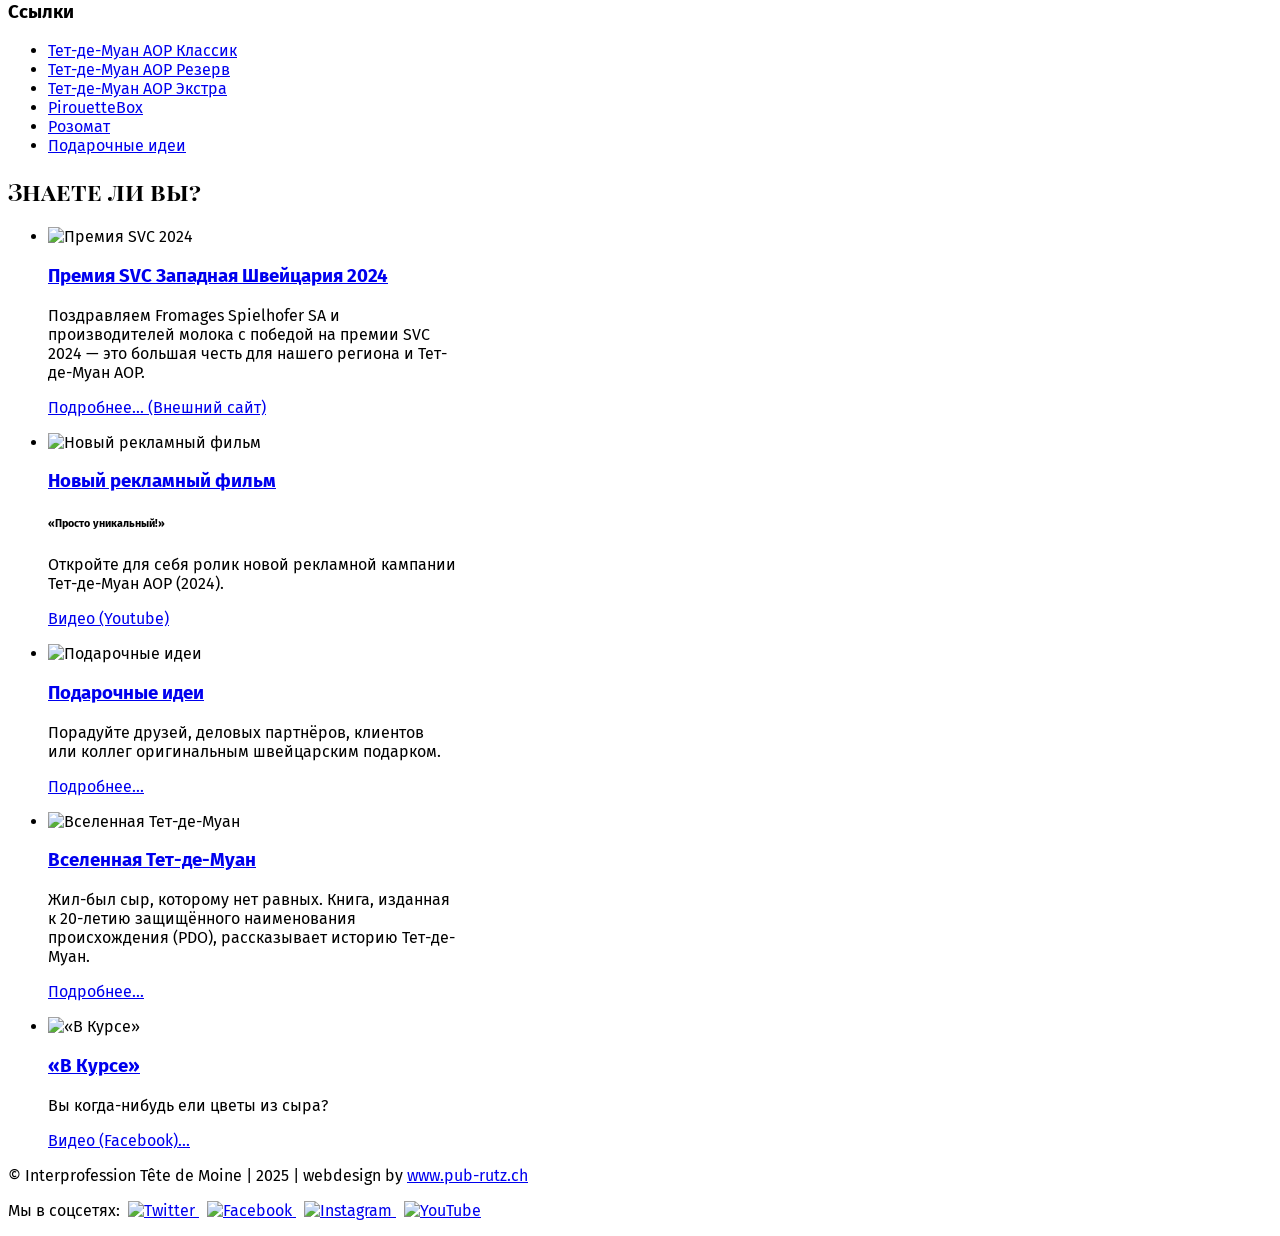
==== commit 2569dcd7: "Rebuild menu: horizontal grid with images matching original mobilemenuck - 6 columns: Home, Products" ====
--- a/index.html
+++ b/index.html
@@ -24,14 +24,6 @@
 
 <body class="com_content view-article no-layout no-task itemid-1287 colonnes">
 
-<!-- ── MENU OVERLAY ─────────────────────────────────────────────────── -->
-<div class="menu-overlay" id="menu-overlay">
-  <div class="menu-overlay-topbar">
-    <div class="menu-overlay-logo">
-      <a href="index.html">
-        <img src="https://www.tetedemoine.ch/images/logos/logo-tete-de-moine-aop.png" alt="Тет-де-Муан AOP">
-      </a>
-    </div>
     <div class="menu-overlay-close" id="menu-close-btn" role="button" aria-label="Закрыть">&#x2715;</div>
   </div>
 
@@ -113,6 +105,90 @@
 </div>
 
 <!-- ── HEADER ────────────────────────────────────────────────────────── -->
+<!-- ── NAV DROPDOWN ─────────────────────────────────────────────────── -->
+<div class="nav-dropdown" id="nav-dropdown">
+  <div class="nav-dd-topbar">
+    <span></span>
+    <button class="nav-dd-close" id="nav-dd-close" aria-label="Закрыть">&#x2715;</button>
+  </div>
+  <div class="nav-dd-grid">
+
+    <!-- Главная -->
+    <div class="nav-dd-col">
+      <a href="index.html" class="nav-top">
+        <img src="https://www.tetedemoine.ch/images/photos-menus/menu-accueil.jpg" alt="">
+        <span class="nav-lbl">Главная</span>
+      </a>
+    </div>
+
+    <!-- Продукты -->
+    <div class="nav-dd-col active">
+      <a href="classic.html" class="nav-top">
+        <img src="https://www.tetedemoine.ch/images/photos-menus/menu-produits.jpg" alt="">
+        <span class="nav-lbl">Продукты</span>
+      </a>
+      <ul>
+            <li class="current"><a href="index.html">Подарочные идеи</a></li>
+            <li><a href="classic.html">Тет-де-Муан AOP Классик</a></li>
+            <li><a href="reserve.html">Тет-де-Муан AOP Резерв</a></li>
+            <li><a href="extra.html">Тет-де-Муан AOP Экстра</a></li>
+            <li><a href="pirouettebox.html">PirouetteBox</a></li>
+            <li><a href="rosomat.html">Розомат</a></li>
+      </ul>
+    </div>
+
+    <!-- Информация -->
+    <div class="nav-dd-col">
+      <a href="#" class="nav-top">
+        <img src="https://www.tetedemoine.ch/images/photos-menus/menu-infos.jpg" alt="">
+        <span class="nav-lbl">Информация</span>
+      </a>
+      <ul>
+            <li><a href="#">История</a></li>
+            <li><a href="#">Характеристики</a></li>
+            <li><a href="#">Производство</a></li>
+            <li><a href="#">Организация</a></li>
+            <li><a href="#">Молочные заводы</a></li>
+            <li><a href="#">Как использовать</a></li>
+            <li><a href="#">Полезные свойства</a></li>
+            <li><a href="#">Устойчивое развитие</a></li>
+            <li><a href="#">Продажи</a></li>
+      </ul>
+    </div>
+
+    <!-- Рецепты -->
+    <div class="nav-dd-col">
+      <a href="https://www.tetedemoine.ch/en/recipes" target="_blank" rel="noopener" class="nav-top">
+        <img src="https://www.tetedemoine.ch/images/photos-menus/menu-recettes.jpg" alt="">
+        <span class="nav-lbl">Рецепты</span>
+      </a>
+    </div>
+
+    <!-- Посещения -->
+    <div class="nav-dd-col">
+      <a href="#" class="nav-top">
+        <img src="https://www.tetedemoine.ch/images/photos-menus/menu-visite.jpg" alt="">
+        <span class="nav-lbl">Посещения</span>
+      </a>
+      <ul>
+            <li><a href="#">Дом Тет-де-Муан в Беллэ</a></li>
+            <li><a href="#">Сыроварня Фран-Монтань</a></li>
+            <li><a href="#">Сыроварня Сэньлежье</a></li>
+            <li><a href="#">Fromages Spielhofer</a></li>
+      </ul>
+    </div>
+
+    <!-- Интранет & Toolbox -->
+    <div class="nav-dd-col">
+      <a href="https://www.tetedemoine.ch/en/intranet" target="_blank" rel="noopener" class="nav-top">
+        <img src="https://www.tetedemoine.ch/images/logos/logo-tete-de-moine-aop.png" alt="" style="padding:10px;background:#fff;">
+        <span class="nav-lbl">Интранет & Toolbox</span>
+      </a>
+    </div>
+
+  </div>
+</div>
+
 <header id="top" data-spy="affix" data-offset-top="100">
   <div class="responsive">
 
--- a/css/style.css
+++ b/css/style.css
@@ -1,5 +1,5 @@
-/* ── Cyrillic font matching original Bodoni style ── */
-@import url('https://fonts.googleapis.com/css2?family=Playfair+Display:wght@700;900&family=Playfair+Display+SC:wght@700;900&display=swap&subset=cyrillic');
+/* ── Fonts: Playfair SC (headings) + Fira Sans (body) — both have full Cyrillic ── */
+@import url('https://fonts.googleapis.com/css2?family=Playfair+Display+SC:wght@700;900&family=Fira+Sans:ital,wght@0,300;0,400;0,700;1,300&display=swap');
 
 /* Override h1 page titles to use Playfair (closest Cyrillic match to BodoniLTPro) */
 .page-header h1,
@@ -19,7 +19,11 @@
   font-family: 'Playfair Display SC', 'BodoniLTPro-BoldCondensed', Georgia, serif !important;
 }
 
-/* ── Override only what's needed for RU site ── */
+/* ── Unified body font (replaces FrutigerLTPro — no Cyrillic) ── */
+body,
+body *:not(h1):not(h2):not(.page-header h1):not(.news div.moduletable h2):not(.slide-caption h3) {
+  font-family: 'Fira Sans', Arial, Helvetica, sans-serif !important;
+}
 
 /* ── FULLSCREEN HOME SLIDER ── */
 .home-slider {
@@ -39,25 +43,20 @@
   height: 100%;
   object-fit: cover;
 }
-
-/* Slide text overlay */
 .slide-caption-wrap {
   position: absolute;
   bottom: 7.5%;
-  left: 0;
-  right: 0;
+  left: 0; right: 0;
   padding: 0 5%;
   z-index: 10;
 }
 @media (min-width: 1330px) {
   .slide-caption-wrap { width: 1200px; margin: 0 auto; left: 50%; transform: translateX(-50%); }
 }
-.slide-caption {
-  display: inline-block;
-}
+.slide-caption { display: inline-block; }
 .slide-caption h3 {
-  font-family: 'BodoniLTPro-BoldCondensed', 'Playfair Display', Georgia, serif !important;
-  font-weight: normal !important;
+  font-family: 'Playfair Display SC', Georgia, serif !important;
+  font-weight: 700 !important;
   font-size: 60px !important;
   line-height: 1.1 !important;
   text-transform: uppercase !important;
@@ -75,14 +74,7 @@
   color: #fff;
   max-width: 560px;
 }
-.slide-caption-body p {
-  color: #fff;
-  font-size: 16px;
-  margin-bottom: 0;
-  padding-top: 5px;
-}
-
-/* Slideshow nav arrows */
+.slide-caption-body p { color: #fff; font-size: 16px; margin-bottom: 0; padding-top: 5px; }
 .home-slider .uk-slidenav {
   background: rgba(0,0,0,.3);
   border-radius: 12px;
@@ -90,123 +82,115 @@
   padding: 12px;
 }
 .home-slider .uk-slidenav:hover { background: var(--couleur-base); }
-
-/* Scroll-down arrow */
 @media (max-width: 768px) {
   .home-slider .uk-slideshow-items { min-height: calc(100vh - 100px) !important; }
   .home-slider .uk-slideshow-items li { min-height: calc(100vh - 100px); }
   .slide-caption h3 { font-size: 40px !important; }
 }
 
-/* Force 3-column news grid on desktop (matches original) */
-@media (min-width: 960px) {
-  .box-news .uk-slider-items > li {
-    width: 33.333% !important;
-  }
-}
-@media (min-width: 640px) and (max-width: 959px) {
-  .box-news .uk-slider-items > li {
-    width: 50% !important;
-  }
-}
-@media (max-width: 639px) {
-  .box-news .uk-slider-items > li {
-    width: 100% !important;
-  }
-}
+/* Force 3-column news grid */
+@media (min-width: 960px) { .box-news .uk-slider-items > li { width: 33.333% !important; } }
+@media (min-width: 640px) and (max-width: 959px) { .box-news .uk-slider-items > li { width: 50% !important; } }
+@media (max-width: 639px) { .box-news .uk-slider-items > li { width: 100% !important; } }
 
-/* Menu overlay custom */
-.menu-overlay {
+/* ══════════════════════════════════════════════
+   NAV DROPDOWN — matches original mobilemenuck
+   ══════════════════════════════════════════════ */
+.nav-dropdown {
   display: none;
   position: fixed;
-  top: 0; left: 0; right: 0; bottom: 0;
+  top: 150px;
+  left: 0; right: 0;
+  z-index: 9000;
   background: var(--couleur-menu);
-  z-index: 9999;
+  box-shadow: 0 6px 12px rgba(0,0,0,.2);
   overflow-y: auto;
+  max-height: calc(100vh - 150px);
 }
-.menu-overlay.open { display: block; }
+.nav-dropdown.open { display: block; }
+body.affix-on .nav-dropdown { top: 60px; max-height: calc(100vh - 60px); }
 
-.menu-overlay-topbar {
+/* Close button row */
+.nav-dd-topbar {
   display: flex;
   align-items: center;
   justify-content: space-between;
-  height: 100px;
-  padding: 0 2%;
-  background: var(--couleur-menu);
+  padding: 14px 2%;
+  max-width: 1200px;
+  margin: 0 auto;
 }
-.menu-overlay-logo img { height: 75px; width: auto; }
-.menu-overlay-close {
-  font-size: 36px;
+.nav-dd-close {
+  font-size: 30px;
+  line-height: 1;
   cursor: pointer;
   color: var(--couleur-textes);
-  line-height: 1;
-  padding: 5px 10px;
+  padding: 4px 8px;
+  border: none;
+  background: none;
 }
-.menu-overlay-close:hover { color: var(--couleur-base); }
+.nav-dd-close:hover { color: var(--couleur-base); }
 
-.menu-overlay-items {
+/* Items grid */
+.nav-dd-grid {
   display: flex;
-  flex-wrap: wrap;
-  padding: 0 2% 3%;
+  flex-direction: row;
+  flex-wrap: nowrap;
+  justify-content: flex-start;
+  padding: 0 2% 24px;
+  max-width: 1200px;
+  margin: 0 auto;
+  gap: 0;
 }
-.menu-overlay-item {
-  width: 11.1%;
-  padding: 0;
-}
-.menu-overlay-item a {
+
+.nav-dd-col { flex: 1; min-width: 0; padding: 0 6px 0 0; }
+
+/* Top-level link (image + label) */
+.nav-dd-col > a.nav-top {
   display: block;
-  margin: 0.75em;
+  margin-bottom: 2px;
   color: var(--couleur-textes);
   text-decoration: none;
 }
-.menu-overlay-item a:hover { text-decoration: none; }
-.menu-overlay-item img {
+.nav-dd-col > a.nav-top:hover { text-decoration: none; }
+.nav-dd-col > a.nav-top img {
   display: block;
   width: 100%;
   height: auto;
 }
-.menu-overlay-item .img-title {
-  font-family: 'FrutigerLTPro-Bold', Arial, Helvetica, sans-serif;
-  font-size: 95%;
+.nav-dd-col > a.nav-top .nav-lbl {
+  display: block;
+  font-family: 'Fira Sans', Arial, sans-serif;
+  font-weight: 700;
+  font-size: 87%;
   color: var(--couleur-textes);
-  display: block;
-  padding: 10px 0 8px 2px;
-  border-bottom: 1px solid var(--couleur-gris);
+  padding: 8px 0 7px 2px;
+  border-bottom: 1px solid rgba(0,0,0,.12);
 }
-.menu-overlay-item a:hover .img-title { color: var(--couleur-base); }
-.menu-overlay-item.active .img-title { color: var(--couleur-base); }
+.nav-dd-col > a.nav-top:hover .nav-lbl,
+.nav-dd-col.active > a.nav-top .nav-lbl { color: var(--couleur-base); }
 
-/* Submenu panel */
-.menu-overlay-sub {
-  display: none;
-  background: white;
-  padding: 15px 2% 20px;
-  border-top: 3px solid var(--couleur-base);
-}
-.menu-overlay-sub.open { display: block; }
-.menu-overlay-sub ul {
+/* Sub-items */
+.nav-dd-col ul {
   list-style: none;
   margin: 0; padding: 0;
-  display: flex;
-  flex-wrap: wrap;
-  gap: 0;
 }
-.menu-overlay-sub ul li a {
+.nav-dd-col ul li a {
   display: block;
-  font-family: 'FrutigerLTPro-Light', Arial, Helvetica, sans-serif;
-  font-size: 90%;
+  font-family: 'Fira Sans', Arial, sans-serif;
+  font-weight: 300;
+  font-size: 82%;
   color: var(--couleur-textes);
-  padding: 7px 20px 6px 4px;
-  border-bottom: 1px solid var(--couleur-gris);
+  padding: 4px 4px 3px 2px;
+  border-bottom: 1px solid rgba(0,0,0,.06);
   text-decoration: none;
-  white-space: nowrap;
 }
-.menu-overlay-sub ul li a:hover { color: var(--couleur-base); text-decoration: none; }
-.menu-overlay-sub ul li.current a,
-.menu-overlay-sub ul li.active a { color: var(--couleur-base); font-family: 'FrutigerLTPro-Bold', Arial, Helvetica, sans-serif; }
+.nav-dd-col ul li a:hover { color: var(--couleur-base); text-decoration: none; }
+.nav-dd-col ul li.current a,
+.nav-dd-col ul li.active a { color: var(--couleur-base); font-weight: 700; }
 
-/* Responsive menu overlay */
-@media screen and (max-width: 768px) {
-  .menu-overlay-item { width: 100%; }
-  .menu-overlay-item img { display: none; }
+@media (max-width: 900px) {
+  .nav-dropdown { top: 100px; max-height: calc(100vh - 100px); }
+  .nav-dd-grid { flex-wrap: wrap; }
+  .nav-dd-col { width: 50%; flex: none; }
+  .nav-dd-col > a.nav-top img { display: none; }
 }
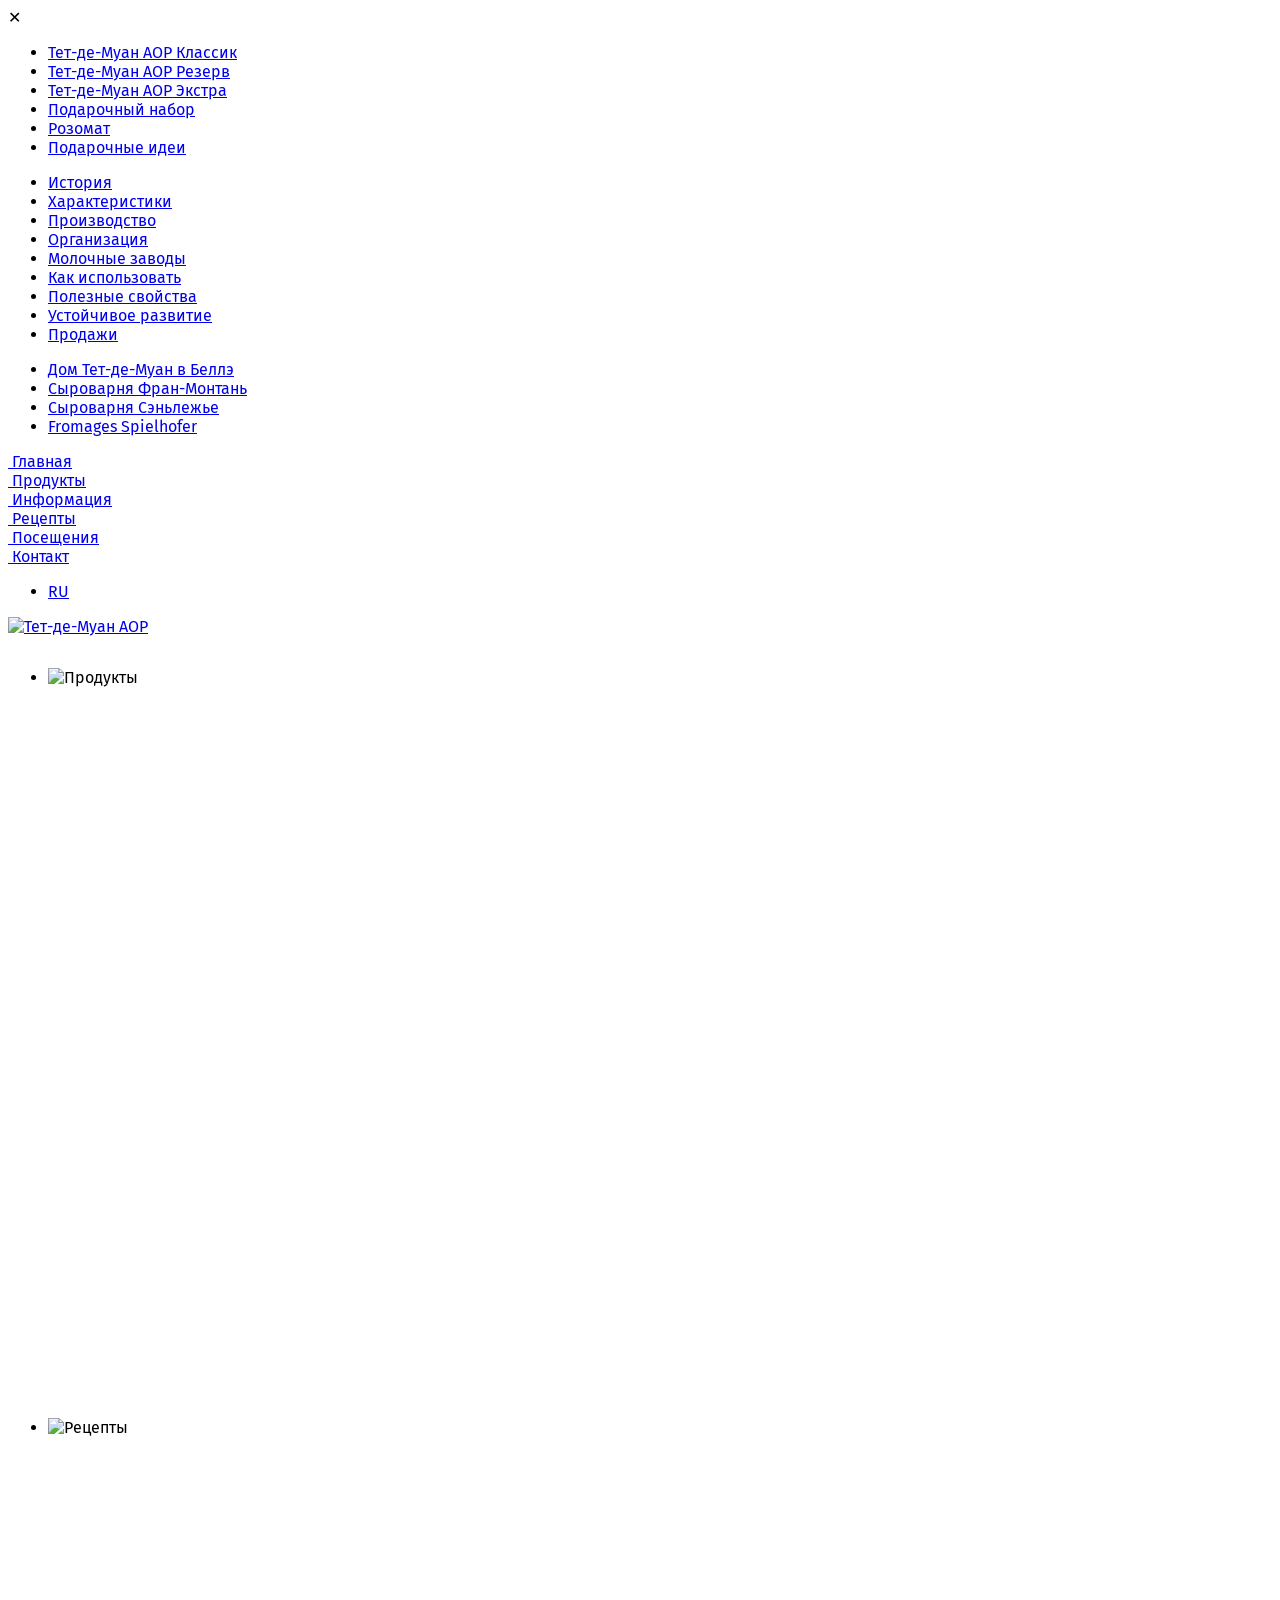
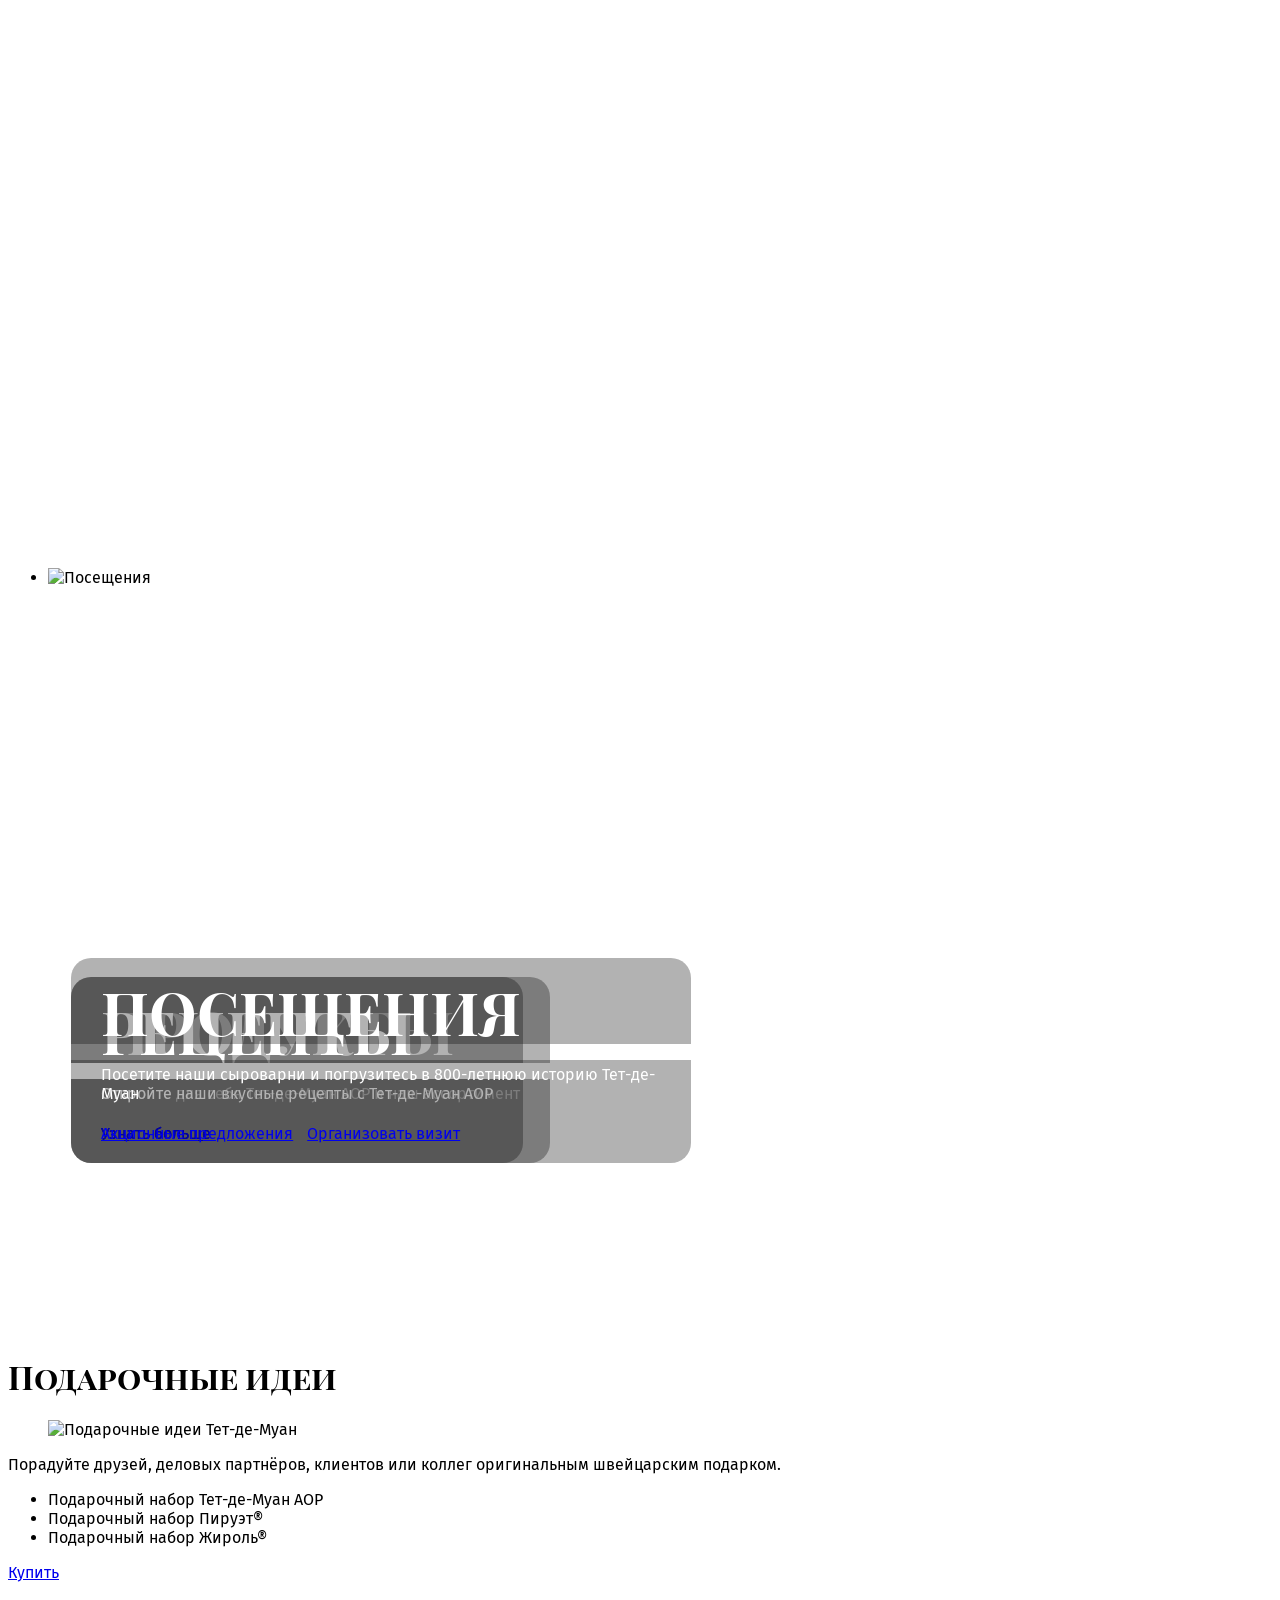
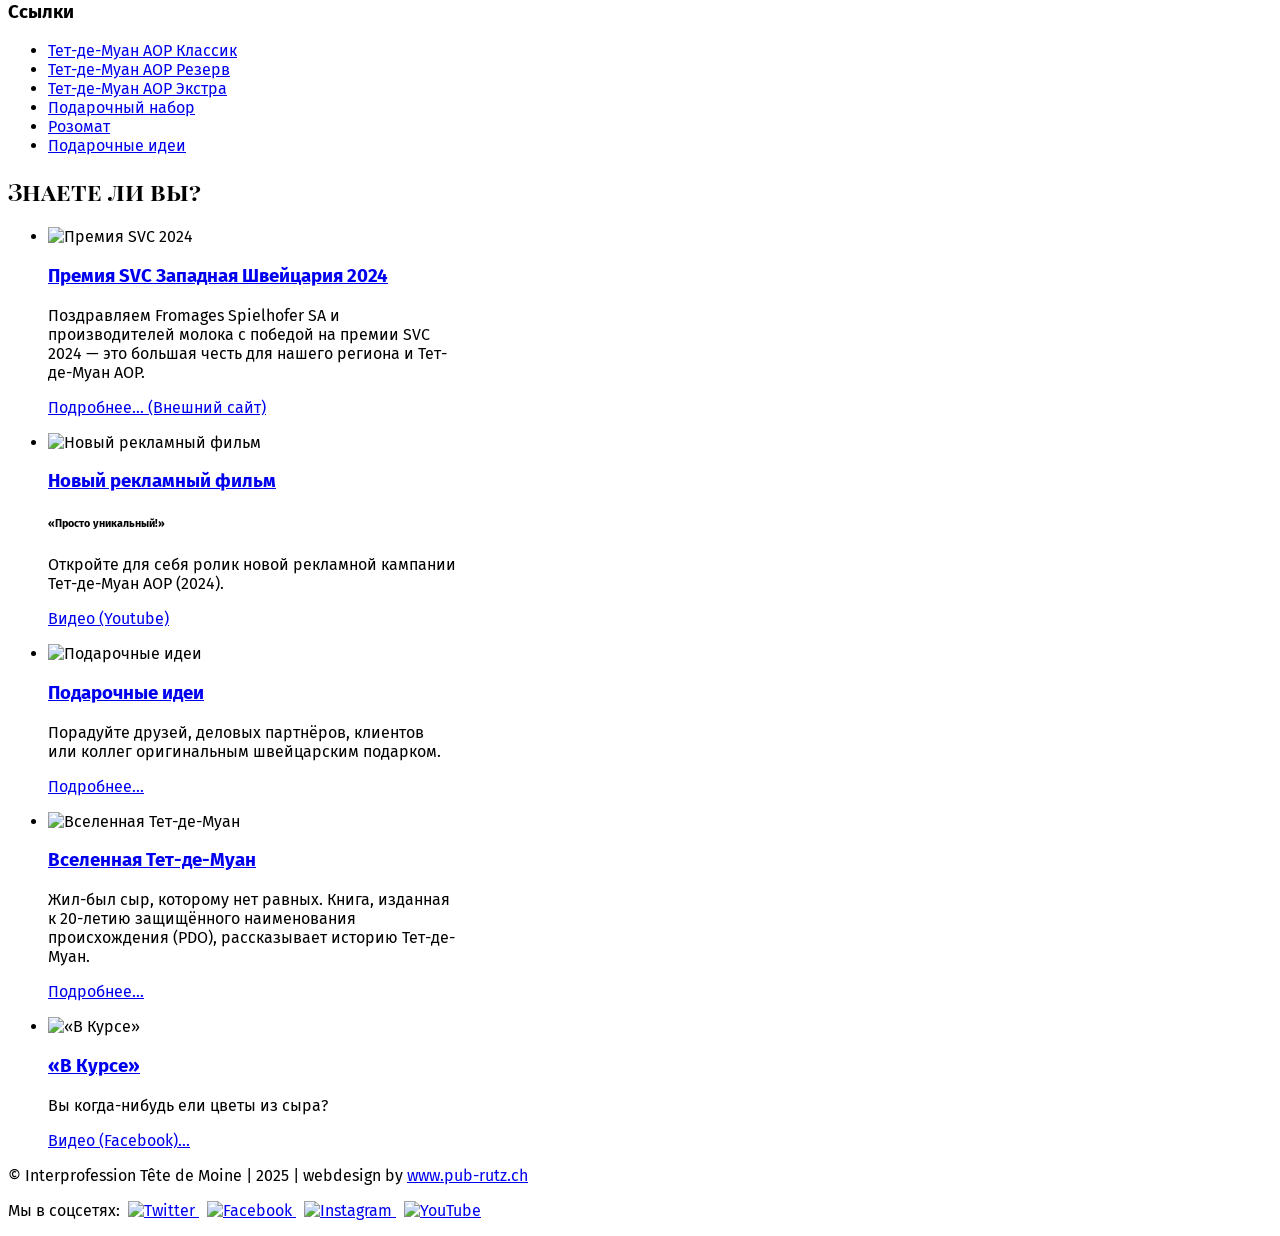
==== commit 53ba104e: "Remove rosomat specs table; rename PirouetteBox to Подарочный набор" ====
--- a/index.html
+++ b/index.html
@@ -33,7 +33,7 @@
       <li><a href="classic.html">Тет-де-Муан AOP Классик</a></li>
       <li><a href="reserve.html">Тет-де-Муан AOP Резерв</a></li>
       <li><a href="extra.html">Тет-де-Муан AOP Экстра</a></li>
-      <li><a href="pirouettebox.html">PirouetteBox</a></li>
+      <li><a href="pirouettebox.html">Подарочный набор</a></li>
       <li><a href="rosomat.html">Розомат</a></li>
       <li class="current"><a href="index.html">Подарочные идеи</a></li>
     </ul>
@@ -132,7 +132,7 @@
             <li><a href="classic.html">Тет-де-Муан AOP Классик</a></li>
             <li><a href="reserve.html">Тет-де-Муан AOP Резерв</a></li>
             <li><a href="extra.html">Тет-де-Муан AOP Экстра</a></li>
-            <li><a href="pirouettebox.html">PirouetteBox</a></li>
+            <li><a href="pirouettebox.html">Подарочный набор</a></li>
             <li><a href="rosomat.html">Розомат</a></li>
       </ul>
     </div>
@@ -322,7 +322,7 @@
             <li class="nav-item"><a href="classic.html">Тет-де-Муан AOP Классик</a></li>
             <li class="nav-item"><a href="reserve.html">Тет-де-Муан AOP Резерв</a></li>
             <li class="nav-item"><a href="extra.html">Тет-де-Муан AOP Экстра</a></li>
-            <li class="nav-item"><a href="pirouettebox.html">PirouetteBox</a></li>
+            <li class="nav-item"><a href="pirouettebox.html">Подарочный набор</a></li>
             <li class="nav-item"><a href="rosomat.html">Розомат</a></li>
             <li class="nav-item current active"><a href="index.html">Подарочные идеи</a></li>
           </ul>
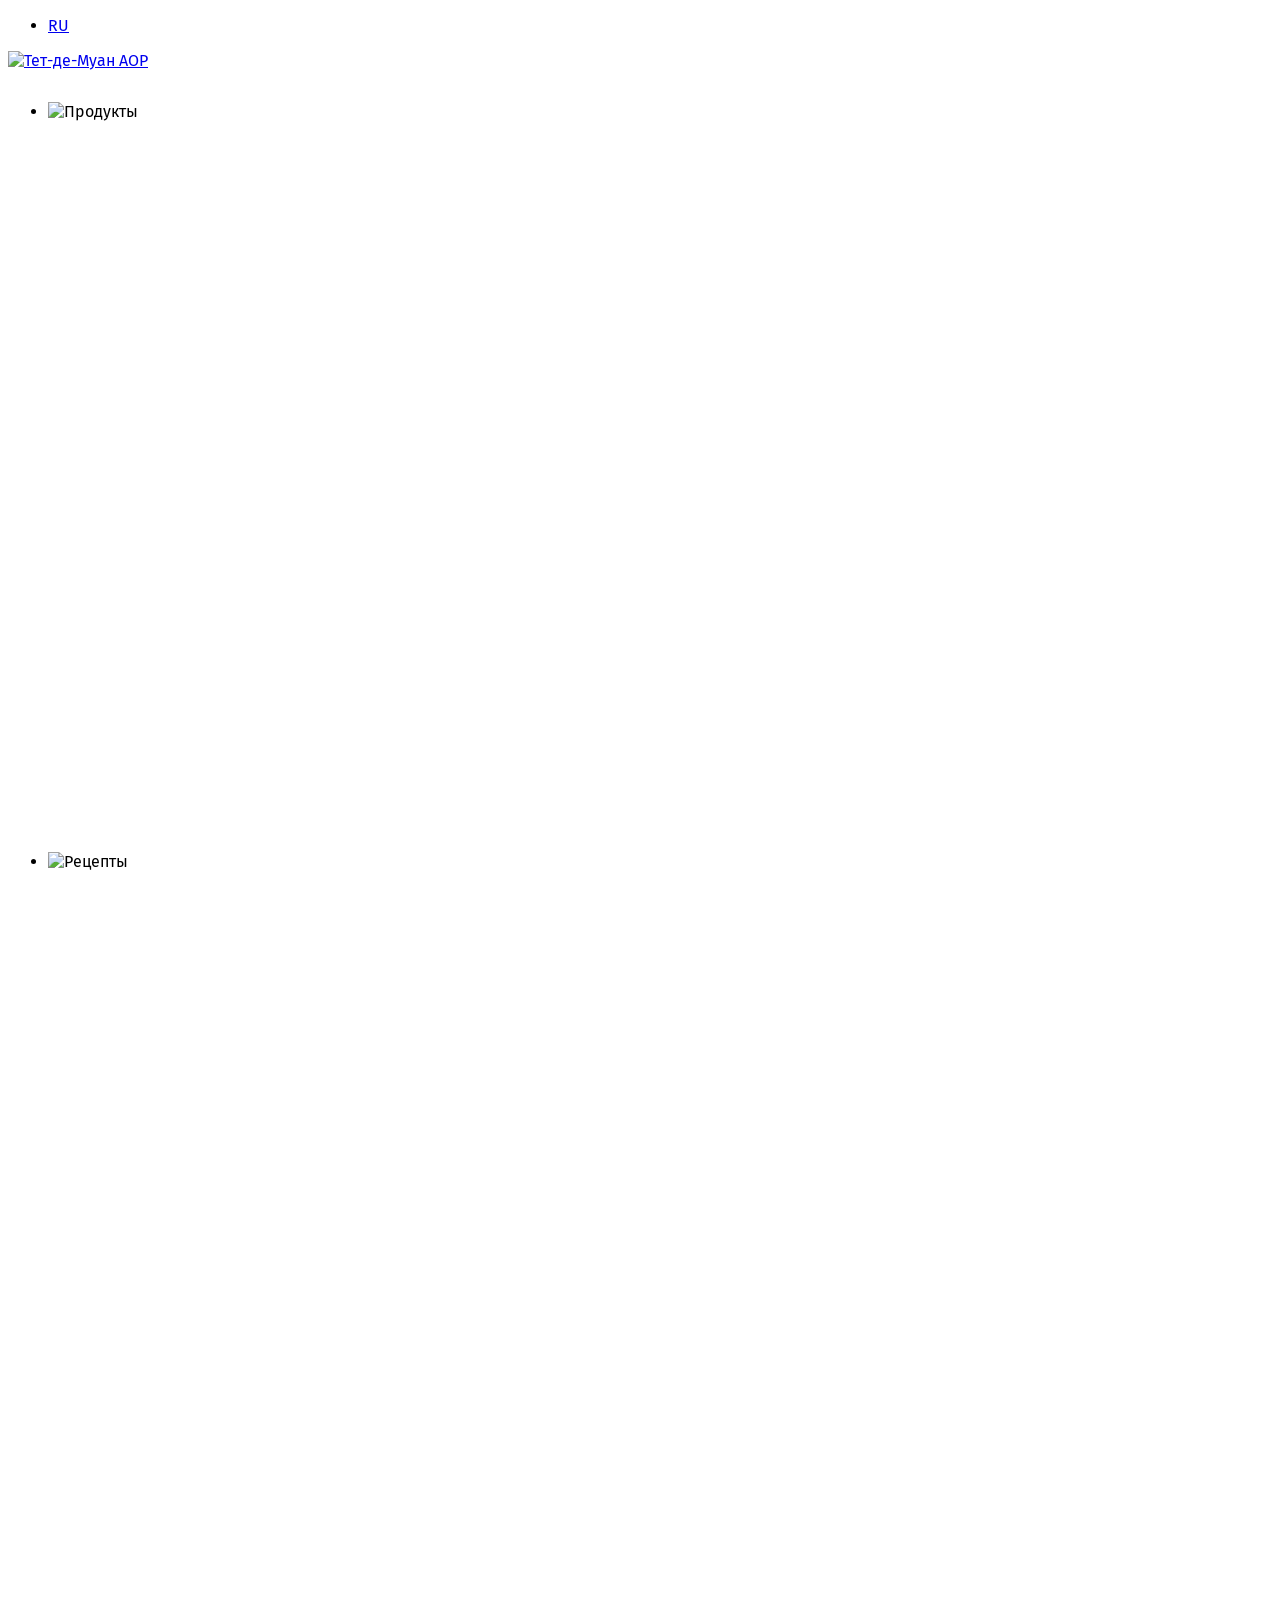
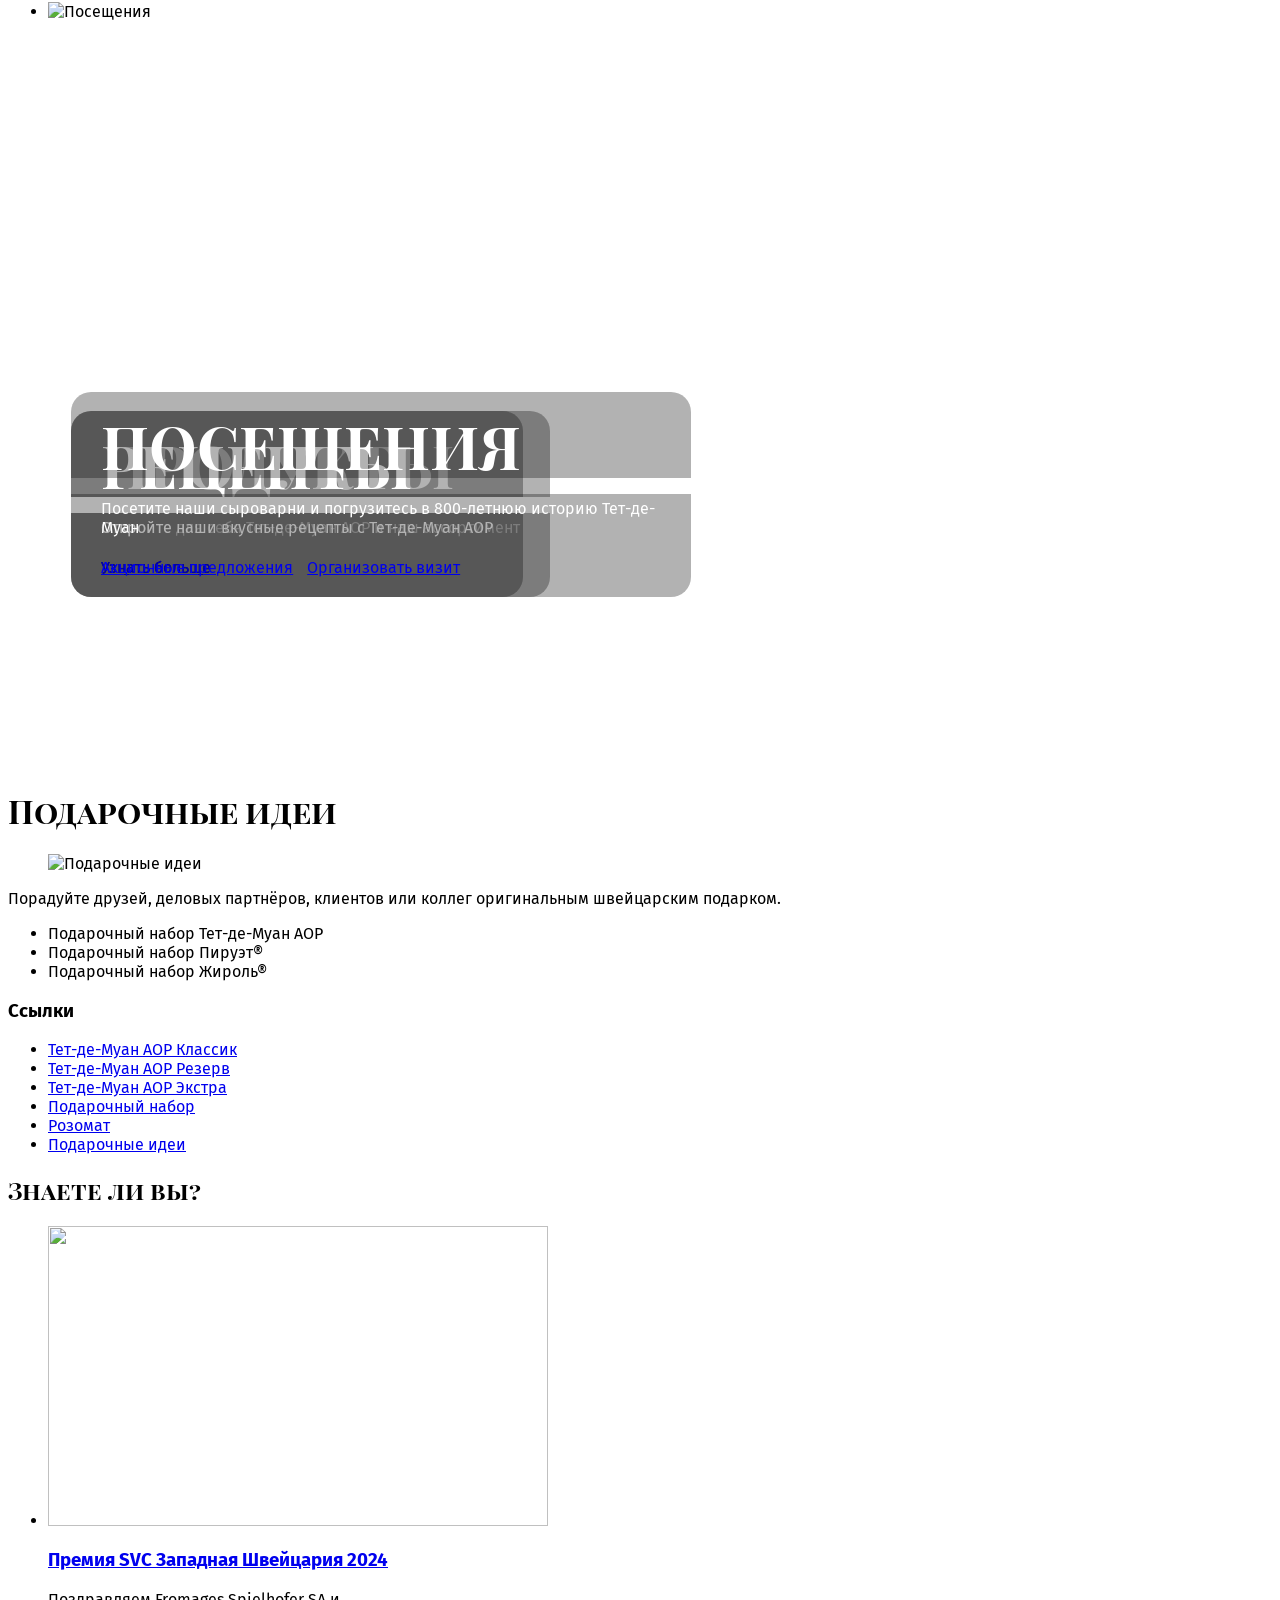
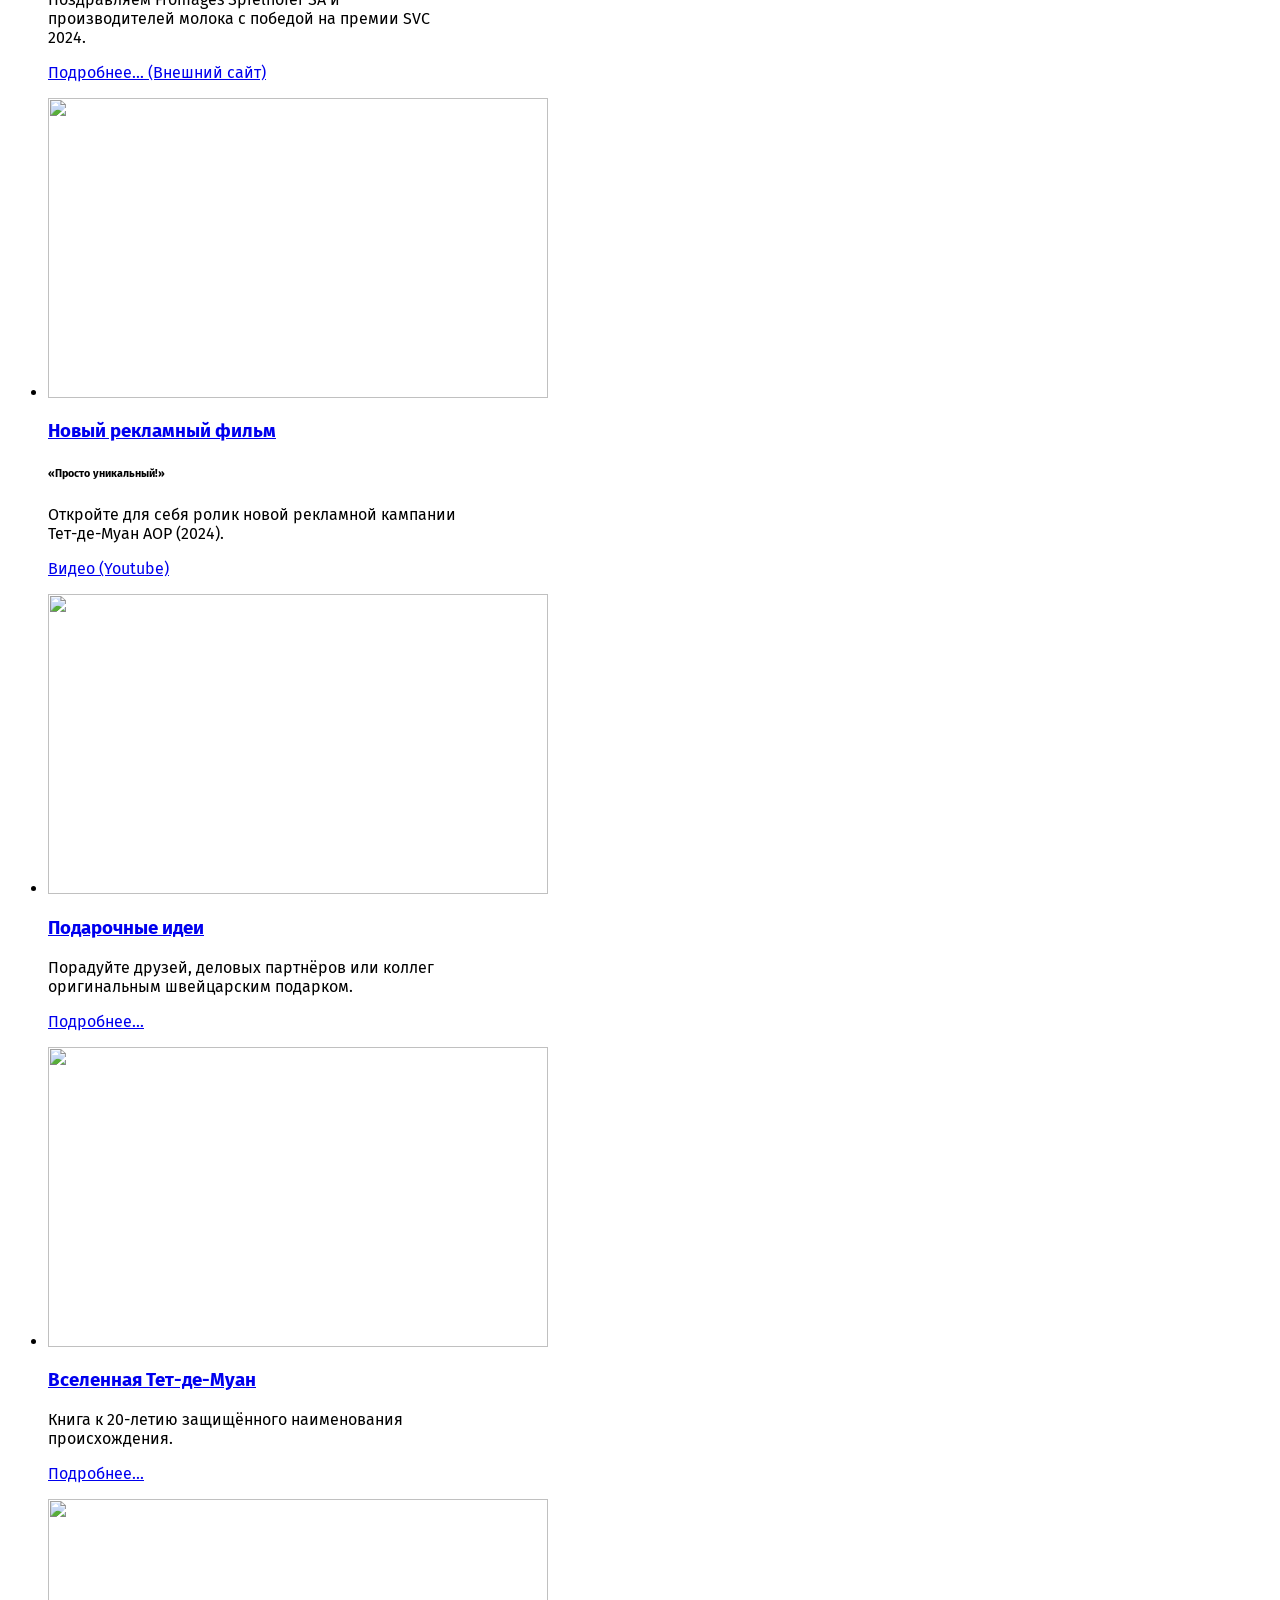
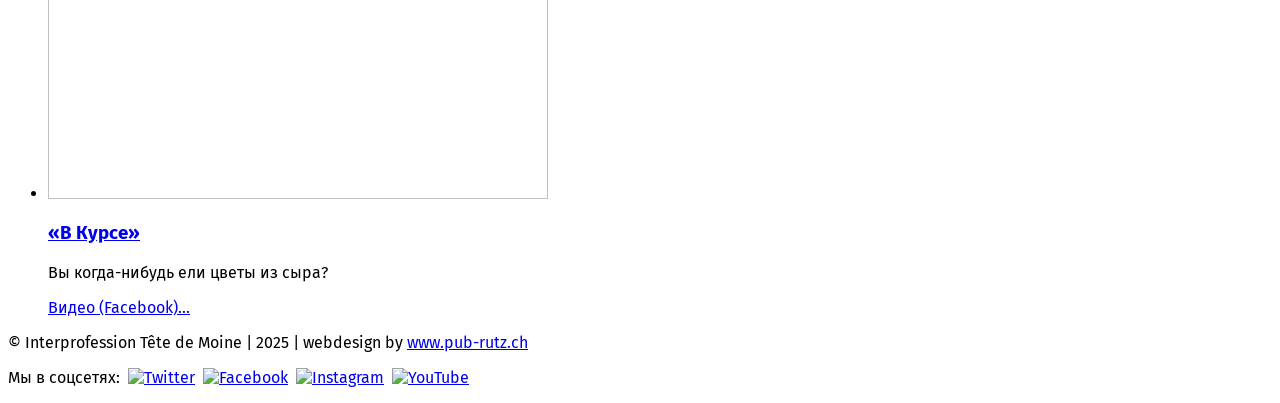
==== commit 31680a95: "Full rebuild: clean HTML template for all pages - Fixed nav dropdown (hamburger opens grid below hea" ====
--- a/index.html
+++ b/index.html
@@ -3,302 +3,137 @@
 <head>
   <meta charset="UTF-8">
   <meta name="viewport" content="width=device-width, initial-scale=1.0">
-  <title>Подарочные идеи — Тет-де-Муан AOP, Сыр де Беллэ</title>
-  <meta name="description" content="Порадуйте друзей, деловых партнёров, клиентов или коллег оригинальным швейцарским подарком.">
-
-  <!-- Original site CSS (loads fonts, colors, layout) -->
+  <title>Подарочные идеи — Тет-де-Муан AOP</title>
   <link rel="stylesheet" href="https://www.tetedemoine.ch/templates/tetedemoine/css/editor.css">
   <link rel="stylesheet" href="https://www.tetedemoine.ch/templates/tetedemoine/css/textes-2023-v05.css">
-
-  <!-- UIKit for news slider (CDN) -->
   <link rel="stylesheet" href="https://cdn.jsdelivr.net/npm/uikit@3.21.6/dist/css/uikit.min.css">
-
-  <!-- Our overrides -->
-  <link rel="stylesheet" href="css/style.css">
-
   <link rel="preconnect" href="https://fonts.googleapis.com">
   <link rel="preconnect" href="https://fonts.gstatic.com" crossorigin>
-  <link href="https://fonts.googleapis.com/css2?family=Playfair+Display+SC:wght@700;900&family=Playfair+Display:wght@700;900&display=swap" rel="stylesheet">
+  <link href="https://fonts.googleapis.com/css2?family=Playfair+Display+SC:wght@700;900&family=Fira+Sans:ital,wght@0,300;0,400;0,700;1,300&display=swap" rel="stylesheet">
+  <link rel="stylesheet" href="css/style.css">
   <link rel="icon" href="https://www.tetedemoine.ch/favicon.ico">
 </head>
-
-<body class="com_content view-article no-layout no-task itemid-1287 colonnes">
-
-    <div class="menu-overlay-close" id="menu-close-btn" role="button" aria-label="Закрыть">&#x2715;</div>
-  </div>
-
-  <!-- Submenu: Products -->
-  <div class="menu-overlay-sub" id="sub-products">
-    <ul>
-      <li><a href="classic.html">Тет-де-Муан AOP Классик</a></li>
-      <li><a href="reserve.html">Тет-де-Муан AOP Резерв</a></li>
-      <li><a href="extra.html">Тет-де-Муан AOP Экстра</a></li>
-      <li><a href="pirouettebox.html">Подарочный набор</a></li>
-      <li><a href="rosomat.html">Розомат</a></li>
-      <li class="current"><a href="index.html">Подарочные идеи</a></li>
-    </ul>
-  </div>
-
-  <!-- Submenu: Info -->
-  <div class="menu-overlay-sub" id="sub-info">
-    <ul>
-      <li><a href="#">История</a></li>
-      <li><a href="#">Характеристики</a></li>
-      <li><a href="#">Производство</a></li>
-      <li><a href="#">Организация</a></li>
-      <li><a href="#">Молочные заводы</a></li>
-      <li><a href="#">Как использовать</a></li>
-      <li><a href="#">Полезные свойства</a></li>
-      <li><a href="#">Устойчивое развитие</a></li>
-      <li><a href="#">Продажи</a></li>
-    </ul>
-  </div>
-
-  <!-- Submenu: Visits -->
-  <div class="menu-overlay-sub" id="sub-visits">
-    <ul>
-      <li><a href="#">Дом Тет-де-Муан в Беллэ</a></li>
-      <li><a href="#">Сыроварня Фран-Монтань</a></li>
-      <li><a href="#">Сыроварня Сэньлежье</a></li>
-      <li><a href="#">Fromages Spielhofer</a></li>
-    </ul>
-  </div>
-
-  <div class="menu-overlay-items">
-    <div class="menu-overlay-item" >
-      <a href="index.html">
-        <img src="https://www.tetedemoine.ch/images/photos-menus/menu-accueil.jpg" alt="">
-        <span class="img-title">Главная</span>
-      </a>
-    </div>
-    <div class="menu-overlay-item active" data-sub="sub-products">
-      <a href="#">
-        <img src="https://www.tetedemoine.ch/images/photos-menus/menu-produits.jpg" alt="">
-        <span class="img-title">Продукты</span>
-      </a>
-    </div>
-    <div class="menu-overlay-item" data-sub="sub-info">
-      <a href="#">
-        <img src="https://www.tetedemoine.ch/images/photos-menus/menu-infos.jpg" alt="">
-        <span class="img-title">Информация</span>
-      </a>
-    </div>
-    <div class="menu-overlay-item">
-      <a href="#">
-        <img src="https://www.tetedemoine.ch/images/photos-menus/menu-recettes.jpg" alt="">
-        <span class="img-title">Рецепты</span>
-      </a>
-    </div>
-    <div class="menu-overlay-item" data-sub="sub-visits">
-      <a href="#">
-        <img src="https://www.tetedemoine.ch/images/photos-menus/menu-visite.jpg" alt="">
-        <span class="img-title">Посещения</span>
-      </a>
-    </div>
-    <div class="menu-overlay-item">
-      <a href="#">
-        <img src="https://www.tetedemoine.ch/images/photos-menus/menu-contact.jpg" alt="">
-        <span class="img-title">Контакт</span>
-      </a>
-    </div>
-  </div>
-</div>
-
-<!-- ── HEADER ────────────────────────────────────────────────────────── -->
-<!-- ── NAV DROPDOWN ─────────────────────────────────────────────────── -->
+<body class="com_content view-article no-layout no-task colonnes">
+
+<!-- ── NAV DROPDOWN ──────────────────────────────────────── -->
 <div class="nav-dropdown" id="nav-dropdown">
   <div class="nav-dd-topbar">
     <span></span>
     <button class="nav-dd-close" id="nav-dd-close" aria-label="Закрыть">&#x2715;</button>
   </div>
   <div class="nav-dd-grid">
-
-    <!-- Главная -->
     <div class="nav-dd-col">
       <a href="index.html" class="nav-top">
         <img src="https://www.tetedemoine.ch/images/photos-menus/menu-accueil.jpg" alt="">
         <span class="nav-lbl">Главная</span>
       </a>
     </div>
-
-    <!-- Продукты -->
     <div class="nav-dd-col active">
       <a href="classic.html" class="nav-top">
         <img src="https://www.tetedemoine.ch/images/photos-menus/menu-produits.jpg" alt="">
         <span class="nav-lbl">Продукты</span>
       </a>
       <ul>
-            <li class="current"><a href="index.html">Подарочные идеи</a></li>
-            <li><a href="classic.html">Тет-де-Муан AOP Классик</a></li>
-            <li><a href="reserve.html">Тет-де-Муан AOP Резерв</a></li>
-            <li><a href="extra.html">Тет-де-Муан AOP Экстра</a></li>
-            <li><a href="pirouettebox.html">Подарочный набор</a></li>
-            <li><a href="rosomat.html">Розомат</a></li>
+              <li><a href="classic.html">Тет-де-Муан AOP Классик</a></li>
+              <li><a href="reserve.html">Тет-де-Муан AOP Резерв</a></li>
+              <li><a href="extra.html">Тет-де-Муан AOP Экстра</a></li>
+              <li><a href="pirouettebox.html">Подарочный набор</a></li>
+              <li><a href="rosomat.html">Розомат</a></li>
+              <li class="current"><a href="index.html">Подарочные идеи</a></li>
       </ul>
     </div>
-
-    <!-- Информация -->
     <div class="nav-dd-col">
       <a href="#" class="nav-top">
         <img src="https://www.tetedemoine.ch/images/photos-menus/menu-infos.jpg" alt="">
         <span class="nav-lbl">Информация</span>
       </a>
       <ul>
-            <li><a href="#">История</a></li>
-            <li><a href="#">Характеристики</a></li>
-            <li><a href="#">Производство</a></li>
-            <li><a href="#">Организация</a></li>
-            <li><a href="#">Молочные заводы</a></li>
-            <li><a href="#">Как использовать</a></li>
-            <li><a href="#">Полезные свойства</a></li>
-            <li><a href="#">Устойчивое развитие</a></li>
-            <li><a href="#">Продажи</a></li>
+              <li><a href="#">История</a></li>
+              <li><a href="#">Характеристики</a></li>
+              <li><a href="#">Производство</a></li>
+              <li><a href="#">Организация</a></li>
+              <li><a href="#">Молочные заводы</a></li>
+              <li><a href="#">Как использовать</a></li>
+              <li><a href="#">Полезные свойства</a></li>
+              <li><a href="#">Устойчивое развитие</a></li>
+              <li><a href="#">Продажи</a></li>
       </ul>
     </div>
-
-    <!-- Рецепты -->
     <div class="nav-dd-col">
       <a href="https://www.tetedemoine.ch/en/recipes" target="_blank" rel="noopener" class="nav-top">
         <img src="https://www.tetedemoine.ch/images/photos-menus/menu-recettes.jpg" alt="">
         <span class="nav-lbl">Рецепты</span>
       </a>
     </div>
-
-    <!-- Посещения -->
     <div class="nav-dd-col">
       <a href="#" class="nav-top">
         <img src="https://www.tetedemoine.ch/images/photos-menus/menu-visite.jpg" alt="">
         <span class="nav-lbl">Посещения</span>
       </a>
       <ul>
-            <li><a href="#">Дом Тет-де-Муан в Беллэ</a></li>
-            <li><a href="#">Сыроварня Фран-Монтань</a></li>
-            <li><a href="#">Сыроварня Сэньлежье</a></li>
-            <li><a href="#">Fromages Spielhofer</a></li>
+              <li><a href="#">Дом Тет-де-Муан в Беллэ</a></li>
+              <li><a href="#">Сыроварня Фран-Монтань</a></li>
+              <li><a href="#">Сыроварня Сэньлежье</a></li>
+              <li><a href="#">Fromages Spielhofer</a></li>
       </ul>
     </div>
-
-    <!-- Интранет & Toolbox -->
     <div class="nav-dd-col">
       <a href="https://www.tetedemoine.ch/en/intranet" target="_blank" rel="noopener" class="nav-top">
-        <img src="https://www.tetedemoine.ch/images/logos/logo-tete-de-moine-aop.png" alt="" style="padding:10px;background:#fff;">
-        <span class="nav-lbl">Интранет & Toolbox</span>
-      </a>
-    </div>
-
+        <img src="https://www.tetedemoine.ch/images/logos/logo-tete-de-moine-aop.png" alt="" style="padding:8px;background:#fff;">
+        <span class="nav-lbl">Интранет &amp; Toolbox</span>
+      </a>
+    </div>
   </div>
 </div>
 
-<header id="top" data-spy="affix" data-offset-top="100">
+<header id="top">
   <div class="responsive">
-
-    <!-- Language -->
-    <div class="mod-languages">
-      <ul class="mod-languages__list lang-inline">
-        <li class="lang-active">
-          <a href="index.html" aria-current="true">RU</a>
-        </li>
-      </ul>
-    </div>
-
-    <!-- Logo -->
-    <div class="moduletable logo">
-      <div class="mod-custom custom">
-        <p>
-          <a href="index.html">
-            <img src="https://www.tetedemoine.ch/images/logos/logo-tete-de-moine-aop.png"
-                 alt="Тет-де-Муан AOP" style="border:0;margin:0;">
-          </a>
-        </p>
-      </div>
-    </div>
-
-    <!-- Menu button -->
-    <div class="moduletable menu">
-      <div class="mobilemenuck-bar">
-        <div class="mobilemenuck-bar-button" id="menu-open-btn" role="button" aria-label="Меню" style="cursor:pointer;"></div>
-      </div>
-    </div>
-
+    <div class="mod-languages"><ul class="mod-languages__list lang-inline"><li class="lang-active"><a href="index.html">RU</a></li></ul></div>
+    <div class="moduletable logo"><div class="mod-custom custom"><p><a href="index.html"><img src="https://www.tetedemoine.ch/images/logos/logo-tete-de-moine-aop.png" alt="Тет-де-Муан AOP" style="border:0;margin:0;"></a></p></div></div>
+    <div class="moduletable menu"><div class="mobilemenuck-bar"><div class="mobilemenuck-bar-button" id="menu-open-btn" role="button" aria-label="Меню" style="cursor:pointer;"></div></div></div>
   </div>
 </header>
-
-<!-- Spacer -->
 <div class="espace-affix"></div>
 
-<!-- ── FULLSCREEN SLIDER ─────────────────────────────────────────────── -->
 <div class="home-slider" uk-slideshow="animation: fade; autoplay: true; autoplay-interval: 5000; ratio: false">
   <ul class="uk-slideshow-items">
-
-    <!-- Slide 1: Продукты -->
     <li>
-      <img src="https://www.tetedemoine.ch/images/photos-home/produits_accueil.jpg"
-           alt="Продукты" uk-cover>
-      <div class="slide-caption-wrap">
-        <div class="slide-caption">
-          <h3>Продукты</h3>
-          <div class="slide-caption-body">
-            <p>Откройте для себя Тет-де-Муан AOP и наш ассортимент</p>
-            <p class="bouton-lien"><a href="classic.html">Узнать больше</a></p>
-          </div>
-        </div>
-      </div>
+      <img src="https://www.tetedemoine.ch/images/photos-home/produits_accueil.jpg" alt="Продукты" uk-cover>
+      <div class="slide-caption-wrap"><div class="slide-caption">
+        <h3>Продукты</h3>
+        <div class="slide-caption-body"><p>Откройте для себя Тет-де-Муан AOP и наш ассортимент</p><p class="bouton-lien"><a href="classic.html">Узнать больше</a></p></div>
+      </div></div>
     </li>
-
-    <!-- Slide 2: Рецепты -->
     <li>
-      <img src="https://www.tetedemoine.ch/images/photos-home/salade_cesar.jpg"
-           alt="Рецепты" uk-cover>
-      <div class="slide-caption-wrap">
-        <div class="slide-caption">
-          <h3>Рецепты</h3>
-          <div class="slide-caption-body">
-            <p>Откройте наши вкусные рецепты с Тет-де-Муан AOP</p>
-            <p class="bouton-lien"><a href="https://www.tetedemoine.ch/en/recipes" target="_blank" rel="noopener">Узнать больше</a></p>
-          </div>
-        </div>
-      </div>
+      <img src="https://www.tetedemoine.ch/images/photos-home/salade_cesar.jpg" alt="Рецепты" uk-cover>
+      <div class="slide-caption-wrap"><div class="slide-caption">
+        <h3>Рецепты</h3>
+        <div class="slide-caption-body"><p>Откройте наши вкусные рецепты с Тет-де-Муан AOP</p><p class="bouton-lien"><a href="https://www.tetedemoine.ch/en/recipes" target="_blank" rel="noopener">Узнать больше</a></p></div>
+      </div></div>
     </li>
-
-    <!-- Slide 3: Посещения -->
     <li>
-      <img src="https://www.tetedemoine.ch/images/photos-home/visite.jpg"
-           alt="Посещения" uk-cover>
-      <div class="slide-caption-wrap">
-        <div class="slide-caption">
-          <h3>Посещения</h3>
-          <div class="slide-caption-body">
-            <p>Посетите наши сыроварни и погрузитесь в 800-летнюю историю Тет-де-Муан</p>
-            <p class="bouton-lien" style="display:inline-block;margin-right:10px;"><a href="https://www.maisondelatetedemoine.ch/en/shop" target="_blank" rel="noopener">Акционные предложения</a></p>
-            <p class="bouton-lien" style="display:inline-block;"><a href="https://www.tetedemoine.ch/en/visits" target="_blank" rel="noopener">Организовать визит</a></p>
-          </div>
-        </div>
-      </div>
+      <img src="https://www.tetedemoine.ch/images/photos-home/visite.jpg" alt="Посещения" uk-cover>
+      <div class="slide-caption-wrap"><div class="slide-caption">
+        <h3>Посещения</h3>
+        <div class="slide-caption-body">
+          <p>Посетите наши сыроварни и погрузитесь в 800-летнюю историю Тет-де-Муан</p>
+          <p class="bouton-lien" style="display:inline-block;margin-right:10px;"><a href="https://www.maisondelatetedemoine.ch/en/shop" target="_blank" rel="noopener">Акционные предложения</a></p>
+          <p class="bouton-lien" style="display:inline-block;"><a href="https://www.tetedemoine.ch/en/visits" target="_blank" rel="noopener">Организовать визит</a></p>
+        </div>
+      </div></div>
     </li>
-
   </ul>
-
-  <!-- Nav arrows -->
   <a class="uk-position-center-left uk-position-small" href uk-slidenav-previous uk-slideshow-item="previous"></a>
   <a class="uk-position-center-right uk-position-small" href uk-slidenav-next uk-slideshow-item="next"></a>
 </div>
 
-<!-- ── MAIN ──────────────────────────────────────────────────────────── -->
-<div class="main">
-  <div class="responsive">
-
-    <!-- LEFT: article -->
-    <div id="gauche">
+<div class="main"><div class="responsive">
+  <div id="gauche">
       <div class="com-content-article item-page colonnes">
-        <div class="page-header">
-          <h1>Подарочные идеи</h1>
-        </div>
-
+        <div class="page-header"><h1>Подарочные идеи</h1></div>
         <figure class="none item-image">
-          <img src="https://www.tetedemoine.ch/images/photos-produits/grandes/idees-cadeaux-tdm.jpg"
-               alt="Подарочные идеи Тет-де-Муан">
+          <img src="https://www.tetedemoine.ch/images/photos-produits/grandes/idees-cadeaux-tdm.jpg" alt="Подарочные идеи">
         </figure>
-
         <div class="com-content-article__body">
           <p>Порадуйте друзей, деловых партнёров, клиентов или коллег оригинальным швейцарским подарком.</p>
           <ul>
@@ -306,17 +141,11 @@
             <li>Подарочный набор Пируэт®</li>
             <li>Подарочный набор Жироль®</li>
           </ul>
-          <p class="bouton-lien">
-            <a href="https://www.maisondelatetedemoine.ch/en/shop" target="_blank" rel="noopener">Купить</a>
-          </p>
         </div>
       </div>
-    </div>
-
-    <!-- RIGHT: sidebar -->
-    <div id="droite">
-      <section id="droite">
-        <div class="moduletable">
+  </div>
+  <div id="droite"><section id="droite">
+      <div class="moduletable">
           <h3>Ссылки</h3>
           <ul class="mod-menu mod-list nav">
             <li class="nav-item"><a href="classic.html">Тет-де-Муан AOP Классик</a></li>
@@ -327,144 +156,63 @@
             <li class="nav-item current active"><a href="index.html">Подарочные идеи</a></li>
           </ul>
         </div>
-      </section>
-    </div>
-
-  </div>
-</div>
-
-<!-- ── NEWS ──────────────────────────────────────────────────────────── -->
+  </section></div>
+</div></div>
+
 <section id="news" class="news">
-  <div class="responsive">
-    <div class="moduletable">
-      <h2>Знаете ли вы?</h2>
-      <div class="uk-scope">
-        <div class="box-news" uk-slider="sets: true; autoplay: true; autoplay-interval: 6500; finite: false">
-          <div class="uk-position-relative uk-visible-toggle uk-margin">
-            <ul class="uk-slider-items uk-grid uk-grid-match uk-child-width-1-1 uk-child-width-1-2@s uk-child-width-1-3@m uk-grid-medium">
-
-              <li>
-                <div class="uk-panel uk-text-left">
-                  <div class="uk-text-center uk-margin uk-margin-remove-top">
-                    <img src="https://www.tetedemoine.ch/images/photos-news/2024/svc_spielhofer.jpg"
-                         alt="Премия SVC 2024" width="500" height="300">
-                  </div>
-                  <h3 class="uk-h3 uk-margin-remove-top">
-                    <a class="uk-link-reset" href="#">Премия SVC Западная Швейцария 2024</a>
-                  </h3>
-                  <div class="uk-margin">
-                    <p>Поздравляем Fromages Spielhofer SA и производителей молока с победой на премии SVC 2024 — это большая честь для нашего региона и Тет-де-Муан AOP.</p>
-                    <p class="bouton-lien"><a href="https://svc.swiss/de/event/prix-svc-suisse-romande-2024" target="_blank" rel="noopener">Подробнее... (Внешний сайт)</a></p>
-                  </div>
-                </div>
-              </li>
-
-              <li>
-                <div class="uk-panel uk-text-left">
-                  <div class="uk-text-center uk-margin uk-margin-remove-top">
-                    <img src="https://www.tetedemoine.ch/images/photos-news/2019/campagne-2024_en.PNG"
-                         alt="Новый рекламный фильм" width="500" height="300">
-                  </div>
-                  <h3 class="uk-h3 uk-margin-remove-top">
-                    <a class="uk-link-reset" href="#">Новый рекламный фильм</a>
-                  </h3>
-                  <div class="uk-margin">
-                    <h6>«Просто уникальный!»</h6>
-                    <p>Откройте для себя ролик новой рекламной кампании Тет-де-Муан AOP (2024).</p>
-                    <p class="bouton-lien"><a href="https://youtu.be/GqsIxozZez4" target="_blank" rel="noopener">Видео (Youtube)</a></p>
-                  </div>
-                </div>
-              </li>
-
-              <li>
-                <div class="uk-panel uk-text-left">
-                  <div class="uk-text-center uk-margin uk-margin-remove-top">
-                    <img src="https://www.tetedemoine.ch/media/widgetkit/idees-cadeaux-a7ce21bc9a296aeeaf80d59cc685c86b.jpg"
-                         alt="Подарочные идеи" width="500" height="300">
-                  </div>
-                  <h3 class="uk-h3 uk-margin-remove-top">
-                    <a class="uk-link-reset" href="#">Подарочные идеи</a>
-                  </h3>
-                  <div class="uk-margin">
-                    <p>Порадуйте друзей, деловых партнёров, клиентов или коллег оригинальным швейцарским подарком.</p>
-                    <p class="bouton-lien"><a href="index.html">Подробнее...</a></p>
-                  </div>
-                </div>
-              </li>
-
-              <li>
-                <div class="uk-panel uk-text-left">
-                  <div class="uk-text-center uk-margin uk-margin-remove-top">
-                    <img src="https://www.tetedemoine.ch/media/widgetkit/500x300px_l-univers-de-la-tete-de-moine-8f3ebacbb9ff6023848f735654b907a2.jpg"
-                         alt="Вселенная Тет-де-Муан" width="500" height="300">
-                  </div>
-                  <h3 class="uk-h3 uk-margin-remove-top">
-                    <a class="uk-link-reset" href="#">Вселенная Тет-де-Муан</a>
-                  </h3>
-                  <div class="uk-margin">
-                    <p>Жил-был сыр, которому нет равных. Книга, изданная к 20-летию защищённого наименования происхождения (PDO), рассказывает историю Тет-де-Муан.</p>
-                    <p class="bouton-lien"><a href="https://www.maisondelatetedemoine.ch/en/shop/livre-univers-de-la-tete-de-moine-aop" target="_blank" rel="noopener">Подробнее...</a></p>
-                  </div>
-                </div>
-              </li>
-
-              <li>
-                <div class="uk-panel uk-text-left">
-                  <div class="uk-text-center uk-margin uk-margin-remove-top">
-                    <img src="https://www.tetedemoine.ch/media/widgetkit/video-in-the-know-844fbeab948eca0488b2d579c7b2c469.jpg"
-                         alt="«В Курсе»" width="500" height="300">
-                  </div>
-                  <h3 class="uk-h3 uk-margin-remove-top">
-                    <a class="uk-link-reset" href="#">«В Курсе»</a>
-                  </h3>
-                  <div class="uk-margin">
-                    <p>Вы когда-нибудь ели цветы из сыра?</p>
-                    <p class="bouton-lien"><a href="https://www.facebook.com/PureWow/videos/1209106815911764" target="_blank" rel="noopener">Видео (Facebook)...</a></p>
-                  </div>
-                </div>
-              </li>
-
-            </ul>
-          </div>
-          <ul class="uk-slider-nav uk-dotnav uk-flex-center uk-margin-remove-bottom"></ul>
-        </div>
+  <div class="responsive"><div class="moduletable">
+    <h2>Знаете ли вы?</h2>
+    <div class="uk-scope">
+      <div class="box-news" uk-slider="sets: true; autoplay: true; autoplay-interval: 6500; finite: false">
+        <div class="uk-position-relative uk-visible-toggle uk-margin">
+          <ul class="uk-slider-items uk-grid uk-grid-match uk-child-width-1-1 uk-child-width-1-2@s uk-child-width-1-3@m uk-grid-medium">
+            <li><div class="uk-panel uk-text-left">
+              <div class="uk-text-center uk-margin uk-margin-remove-top"><img src="https://www.tetedemoine.ch/images/photos-news/2024/svc_spielhofer.jpg" width="500" height="300" alt=""></div>
+              <h3 class="uk-h3 uk-margin-remove-top"><a class="uk-link-reset" href="#">Премия SVC Западная Швейцария 2024</a></h3>
+              <div class="uk-margin"><p>Поздравляем Fromages Spielhofer SA и производителей молока с победой на премии SVC 2024.</p><p class="bouton-lien"><a href="https://svc.swiss/de/event/prix-svc-suisse-romande-2024" target="_blank" rel="noopener">Подробнее... (Внешний сайт)</a></p></div>
+            </div></li>
+            <li><div class="uk-panel uk-text-left">
+              <div class="uk-text-center uk-margin uk-margin-remove-top"><img src="https://www.tetedemoine.ch/images/photos-news/2019/campagne-2024_en.PNG" width="500" height="300" alt=""></div>
+              <h3 class="uk-h3 uk-margin-remove-top"><a class="uk-link-reset" href="#">Новый рекламный фильм</a></h3>
+              <div class="uk-margin"><h6>«Просто уникальный!»</h6><p>Откройте для себя ролик новой рекламной кампании Тет-де-Муан AOP (2024).</p><p class="bouton-lien"><a href="https://youtu.be/GqsIxozZez4" target="_blank" rel="noopener">Видео (Youtube)</a></p></div>
+            </div></li>
+            <li><div class="uk-panel uk-text-left">
+              <div class="uk-text-center uk-margin uk-margin-remove-top"><img src="https://www.tetedemoine.ch/media/widgetkit/idees-cadeaux-a7ce21bc9a296aeeaf80d59cc685c86b.jpg" width="500" height="300" alt=""></div>
+              <h3 class="uk-h3 uk-margin-remove-top"><a class="uk-link-reset" href="#">Подарочные идеи</a></h3>
+              <div class="uk-margin"><p>Порадуйте друзей, деловых партнёров или коллег оригинальным швейцарским подарком.</p><p class="bouton-lien"><a href="index.html">Подробнее...</a></p></div>
+            </div></li>
+            <li><div class="uk-panel uk-text-left">
+              <div class="uk-text-center uk-margin uk-margin-remove-top"><img src="https://www.tetedemoine.ch/media/widgetkit/500x300px_l-univers-de-la-tete-de-moine-8f3ebacbb9ff6023848f735654b907a2.jpg" width="500" height="300" alt=""></div>
+              <h3 class="uk-h3 uk-margin-remove-top"><a class="uk-link-reset" href="#">Вселенная Тет-де-Муан</a></h3>
+              <div class="uk-margin"><p>Книга к 20-летию защищённого наименования происхождения.</p><p class="bouton-lien"><a href="https://www.maisondelatetedemoine.ch/en/shop/livre-univers-de-la-tete-de-moine-aop" target="_blank" rel="noopener">Подробнее...</a></p></div>
+            </div></li>
+            <li><div class="uk-panel uk-text-left">
+              <div class="uk-text-center uk-margin uk-margin-remove-top"><img src="https://www.tetedemoine.ch/media/widgetkit/video-in-the-know-844fbeab948eca0488b2d579c7b2c469.jpg" width="500" height="300" alt=""></div>
+              <h3 class="uk-h3 uk-margin-remove-top"><a class="uk-link-reset" href="#">«В Курсе»</a></h3>
+              <div class="uk-margin"><p>Вы когда-нибудь ели цветы из сыра?</p><p class="bouton-lien"><a href="https://www.facebook.com/PureWow/videos/1209106815911764" target="_blank" rel="noopener">Видео (Facebook)...</a></p></div>
+            </div></li>
+          </ul>
+        </div>
+        <ul class="uk-slider-nav uk-dotnav uk-flex-center uk-margin-remove-bottom"></ul>
       </div>
     </div>
-  </div>
+  </div></div>
 </section>
 
-<!-- ── FOOTER ─────────────────────────────────────────────────────────── -->
 <section id="copyright" class="copyright">
-  <div class="responsive">
-    <div class="mod-articlesnews newsflash">
-      <div class="mod-articlesnews__item">
-        <p>© Interprofession Tête de Moine | 2025 | webdesign by
-          <a href="http://www.pub-rutz.ch" target="_blank" rel="noopener noreferrer">www.pub-rutz.ch</a>
-        </p>
-      </div>
-      <div class="mod-articlesnews__item">
-        <p>Мы в соцсетях:&nbsp;
-          <a href="https://twitter.com/TdMPromotion" target="_blank" rel="noopener">
-            <img style="margin:0" src="https://www.tetedemoine.ch/images/logos/logo-twitter.png" alt="Twitter" width="60" height="60">
-          </a>&nbsp;
-          <a href="https://www.facebook.com/tetedemoine" target="_blank" rel="noopener">
-            <img style="margin:0" src="https://www.tetedemoine.ch/images/logos/logo-facebook.png" alt="Facebook" width="60" height="60">
-          </a>&nbsp;
-          <a href="https://www.instagram.com/tete_de_moine_aop/" target="_blank" rel="noopener">
-            <img style="margin:0" src="https://www.tetedemoine.ch/images/logos/logo-instagram-tr.png" alt="Instagram" width="61" height="60">
-          </a>&nbsp;
-          <a href="https://www.youtube.com/channel/UCeBJ2R6ZnSQQO0fuEQHKhnA" target="_blank" rel="noopener">
-            <img style="margin:0" src="https://www.tetedemoine.ch/images/logos/logo-youtube.png" alt="YouTube" width="220" height="60">
-          </a>
-        </p>
-      </div>
-    </div>
-  </div>
+  <div class="responsive"><div class="mod-articlesnews newsflash">
+    <div class="mod-articlesnews__item"><p>&copy; Interprofession T&ecirc;te de Moine | 2025 | webdesign by <a href="http://www.pub-rutz.ch" target="_blank" rel="noopener noreferrer">www.pub-rutz.ch</a></p></div>
+    <div class="mod-articlesnews__item"><p>Мы в соцсетях:&nbsp;
+      <a href="https://twitter.com/TdMPromotion" target="_blank" rel="noopener"><img style="margin:0" src="https://www.tetedemoine.ch/images/logos/logo-twitter.png" alt="Twitter" width="60" height="60"></a>&nbsp;
+      <a href="https://www.facebook.com/tetedemoine" target="_blank" rel="noopener"><img style="margin:0" src="https://www.tetedemoine.ch/images/logos/logo-facebook.png" alt="Facebook" width="60" height="60"></a>&nbsp;
+      <a href="https://www.instagram.com/tete_de_moine_aop/" target="_blank" rel="noopener"><img style="margin:0" src="https://www.tetedemoine.ch/images/logos/logo-instagram-tr.png" alt="Instagram" width="61" height="60"></a>&nbsp;
+      <a href="https://www.youtube.com/channel/UCeBJ2R6ZnSQQO0fuEQHKhnA" target="_blank" rel="noopener"><img style="margin:0" src="https://www.tetedemoine.ch/images/logos/logo-youtube.png" alt="YouTube" width="220" height="60"></a>
+    </p></div>
+  </div></div>
 </section>
 
-<!-- UIKit JS for slider (CDN) -->
 <script src="https://cdn.jsdelivr.net/npm/uikit@3.21.6/dist/js/uikit.min.js"></script>
 <script src="https://cdn.jsdelivr.net/npm/uikit@3.21.6/dist/js/uikit-icons.min.js"></script>
 <script src="js/script.js"></script>
 </body>
-</html>
+</html>
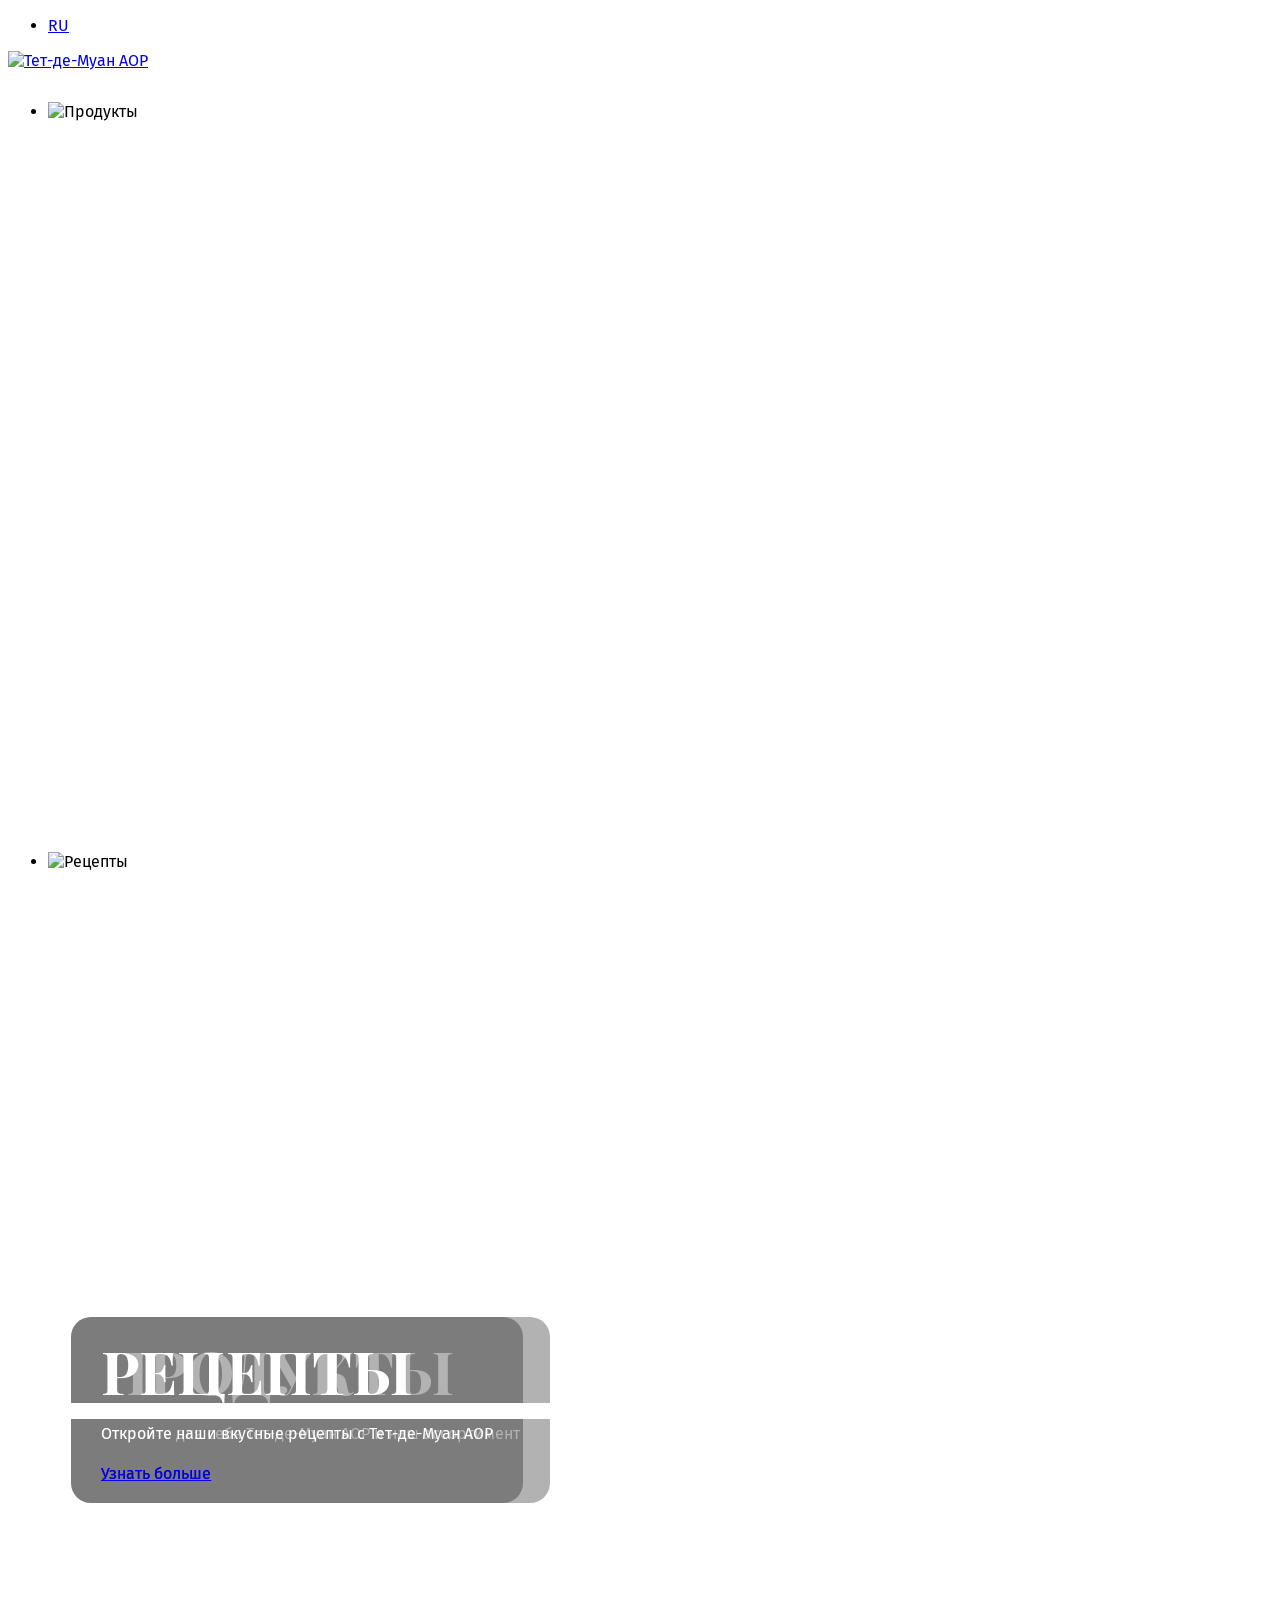
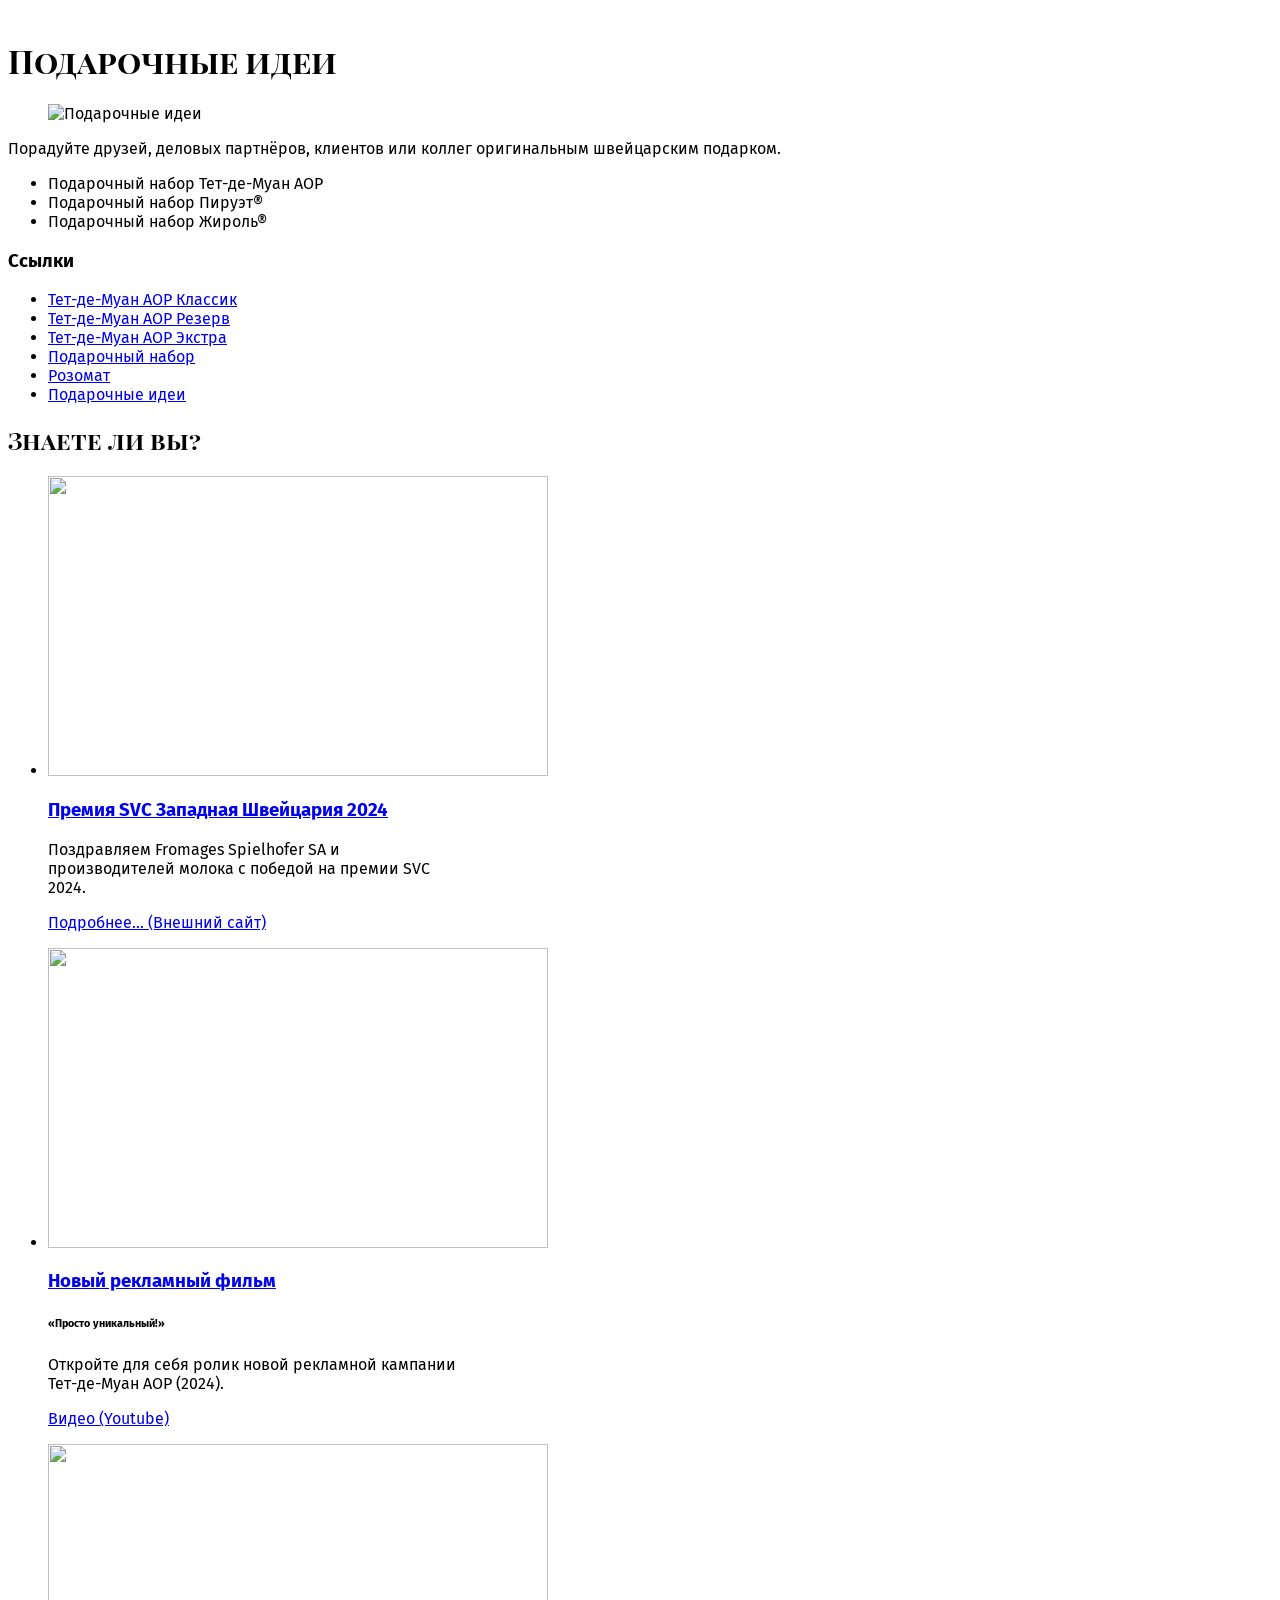
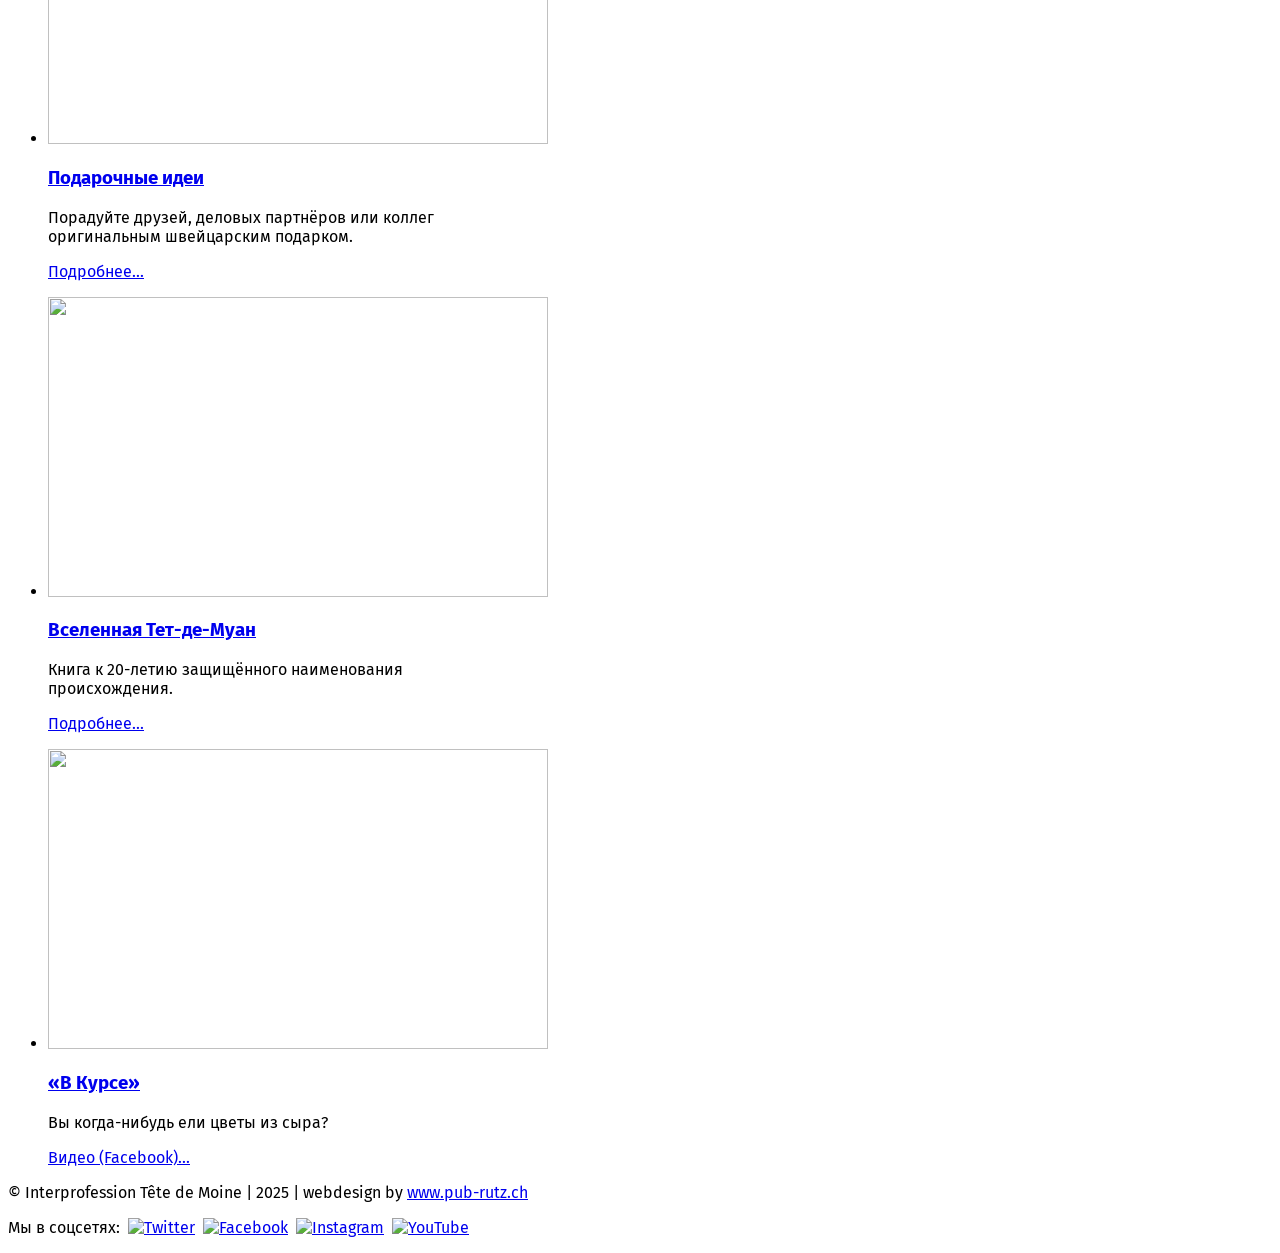
==== commit bda92da0: "Remove Visits slide from homepage slider" ====
--- a/index.html
+++ b/index.html
@@ -65,24 +65,8 @@
         <span class="nav-lbl">Рецепты</span>
       </a>
     </div>
-    <div class="nav-dd-col">
-      <a href="#" class="nav-top">
-        <img src="https://www.tetedemoine.ch/images/photos-menus/menu-visite.jpg" alt="">
-        <span class="nav-lbl">Посещения</span>
-      </a>
-      <ul>
-              <li><a href="#">Дом Тет-де-Муан в Беллэ</a></li>
-              <li><a href="#">Сыроварня Фран-Монтань</a></li>
-              <li><a href="#">Сыроварня Сэньлежье</a></li>
-              <li><a href="#">Fromages Spielhofer</a></li>
-      </ul>
-    </div>
-    <div class="nav-dd-col">
-      <a href="https://www.tetedemoine.ch/en/intranet" target="_blank" rel="noopener" class="nav-top">
-        <img src="https://www.tetedemoine.ch/images/logos/logo-tete-de-moine-aop.png" alt="" style="padding:8px;background:#fff;">
-        <span class="nav-lbl">Интранет &amp; Toolbox</span>
-      </a>
-    </div>
+
+
   </div>
 </div>
 
@@ -109,17 +93,6 @@
       <div class="slide-caption-wrap"><div class="slide-caption">
         <h3>Рецепты</h3>
         <div class="slide-caption-body"><p>Откройте наши вкусные рецепты с Тет-де-Муан AOP</p><p class="bouton-lien"><a href="https://www.tetedemoine.ch/en/recipes" target="_blank" rel="noopener">Узнать больше</a></p></div>
-      </div></div>
-    </li>
-    <li>
-      <img src="https://www.tetedemoine.ch/images/photos-home/visite.jpg" alt="Посещения" uk-cover>
-      <div class="slide-caption-wrap"><div class="slide-caption">
-        <h3>Посещения</h3>
-        <div class="slide-caption-body">
-          <p>Посетите наши сыроварни и погрузитесь в 800-летнюю историю Тет-де-Муан</p>
-          <p class="bouton-lien" style="display:inline-block;margin-right:10px;"><a href="https://www.maisondelatetedemoine.ch/en/shop" target="_blank" rel="noopener">Акционные предложения</a></p>
-          <p class="bouton-lien" style="display:inline-block;"><a href="https://www.tetedemoine.ch/en/visits" target="_blank" rel="noopener">Организовать визит</a></p>
-        </div>
       </div></div>
     </li>
   </ul>
